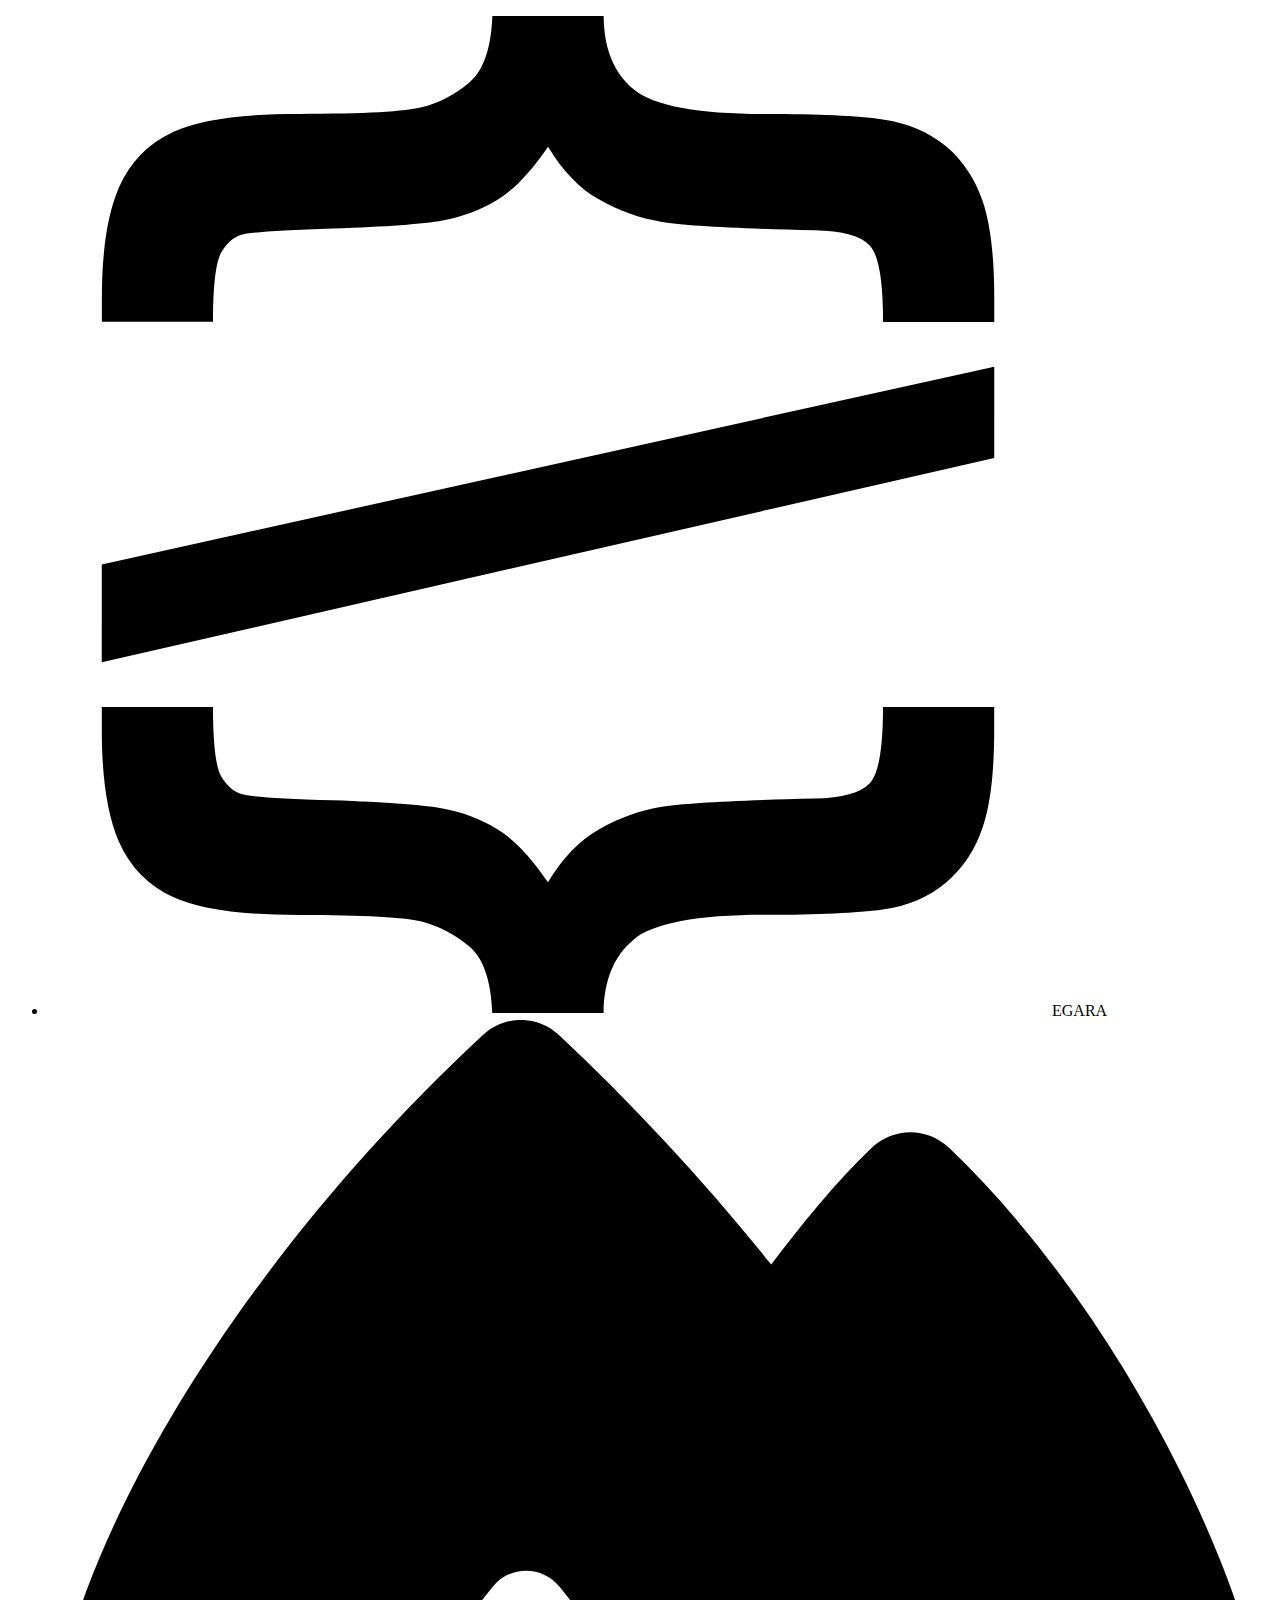
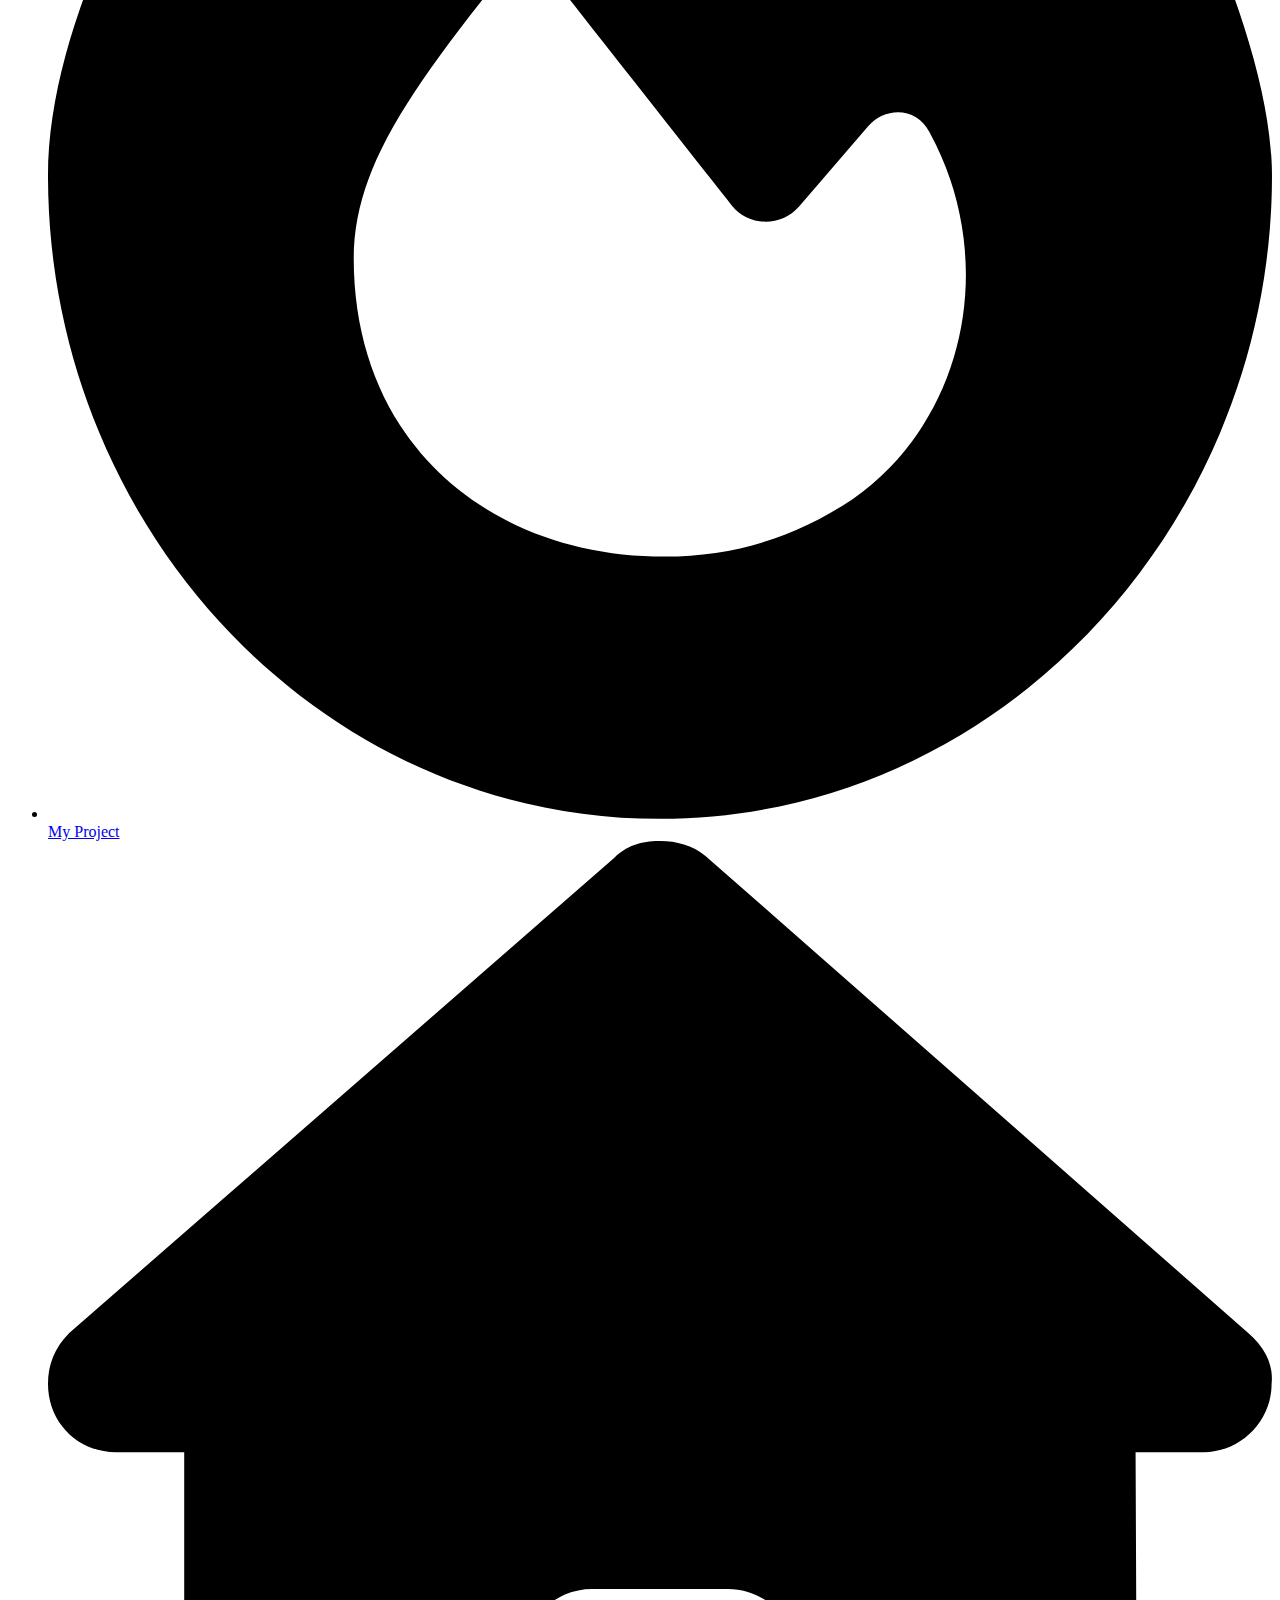
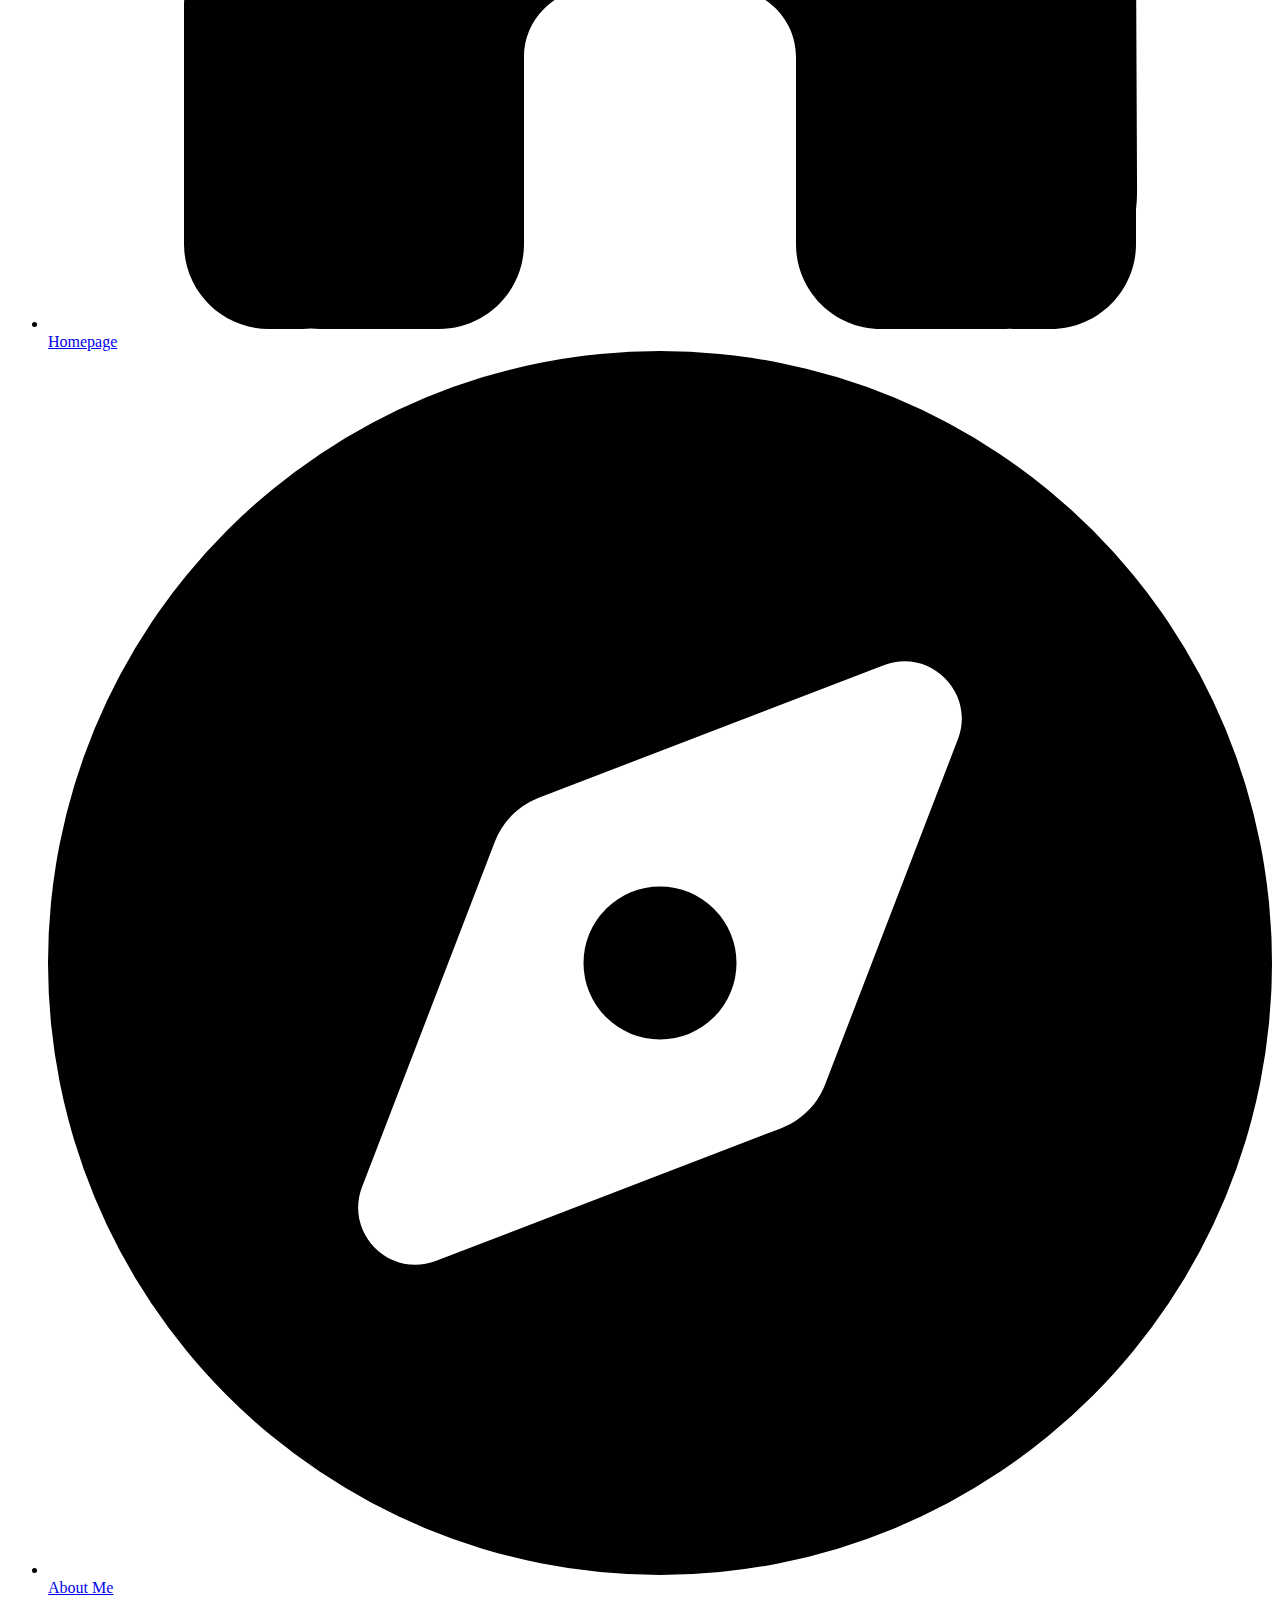
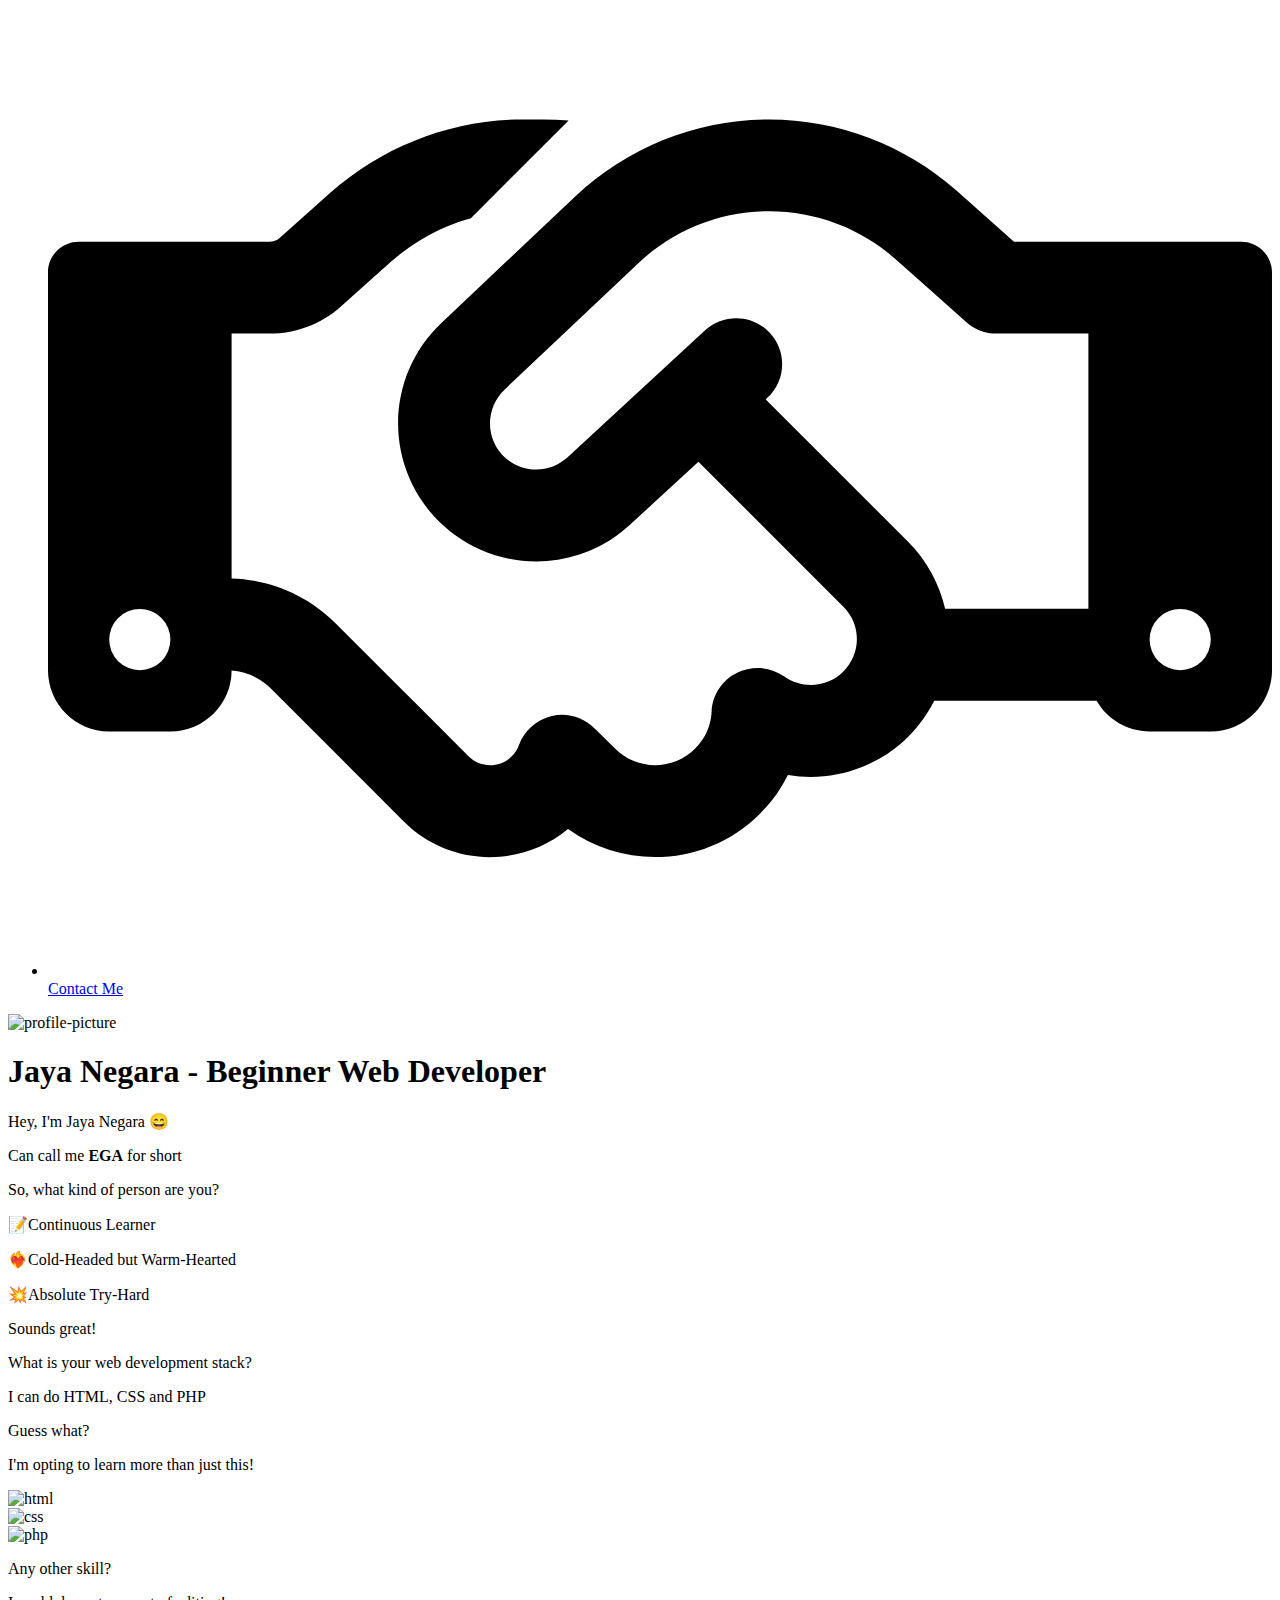
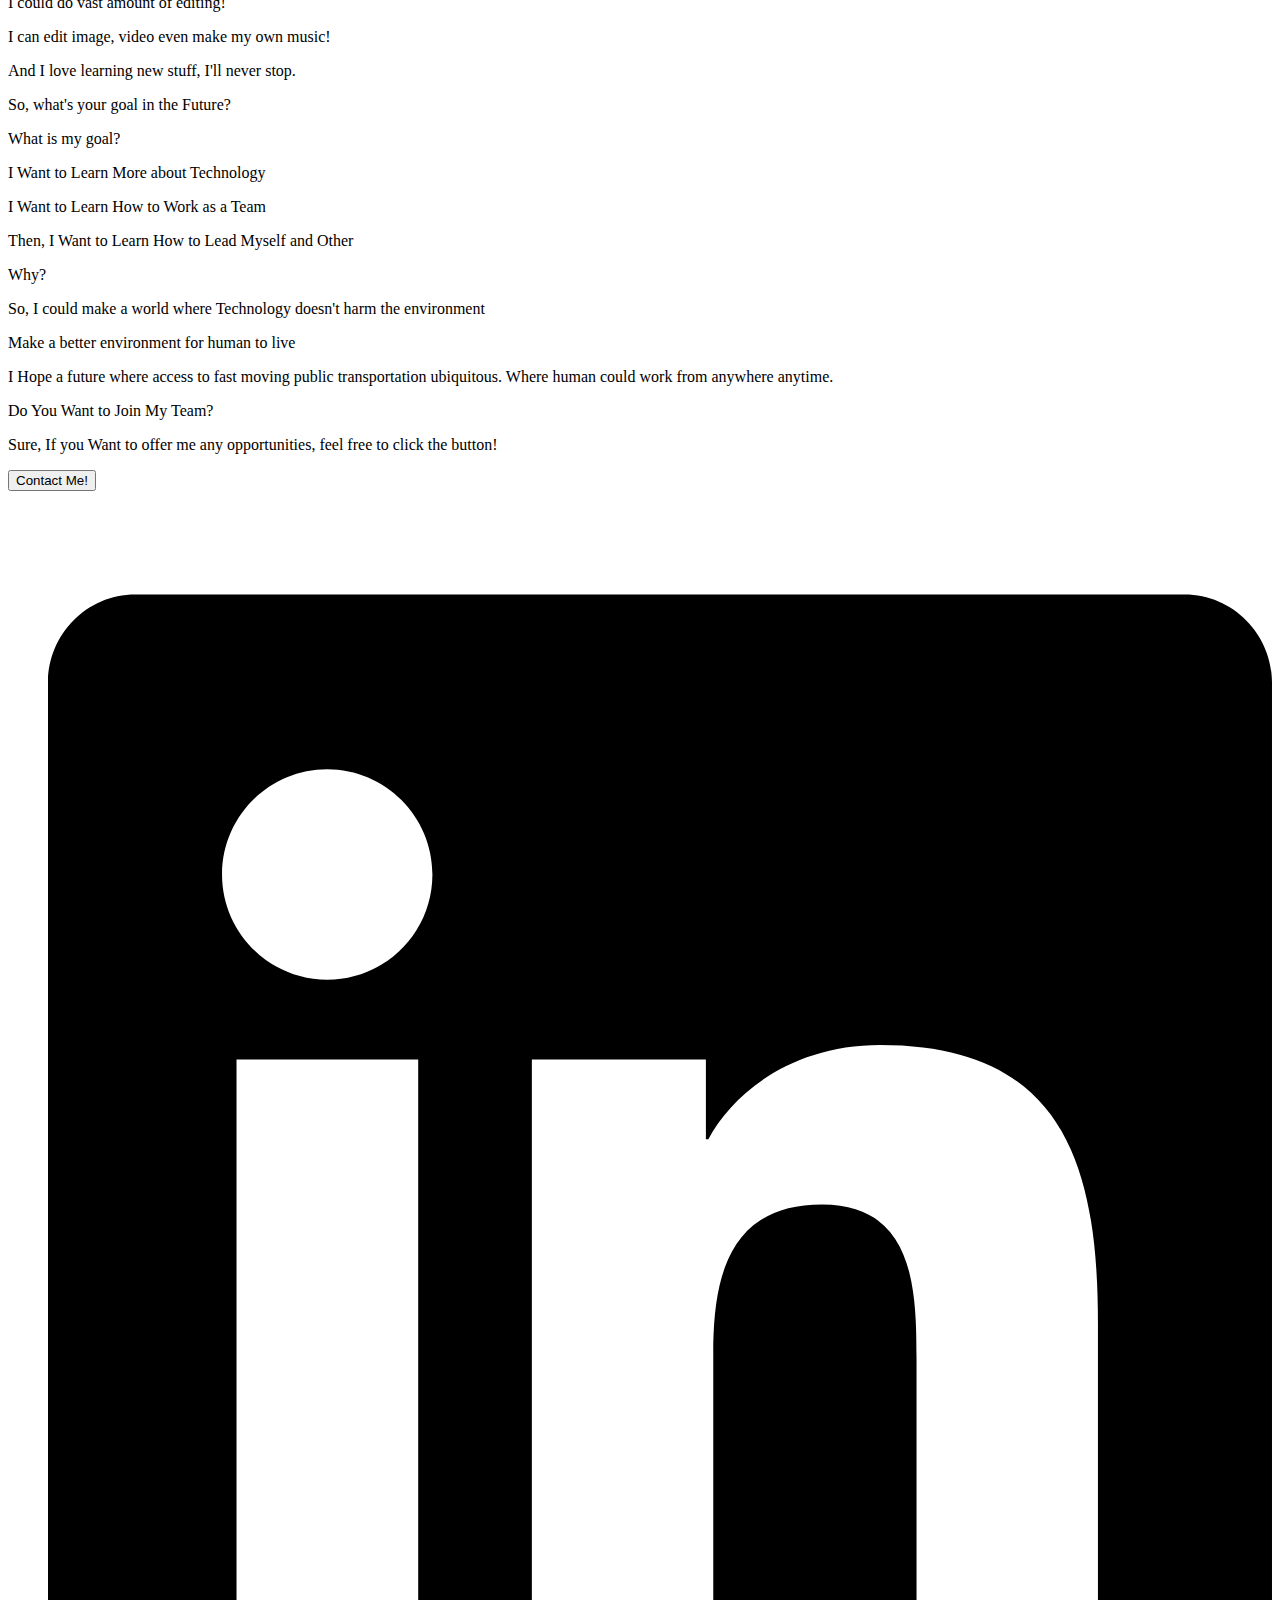
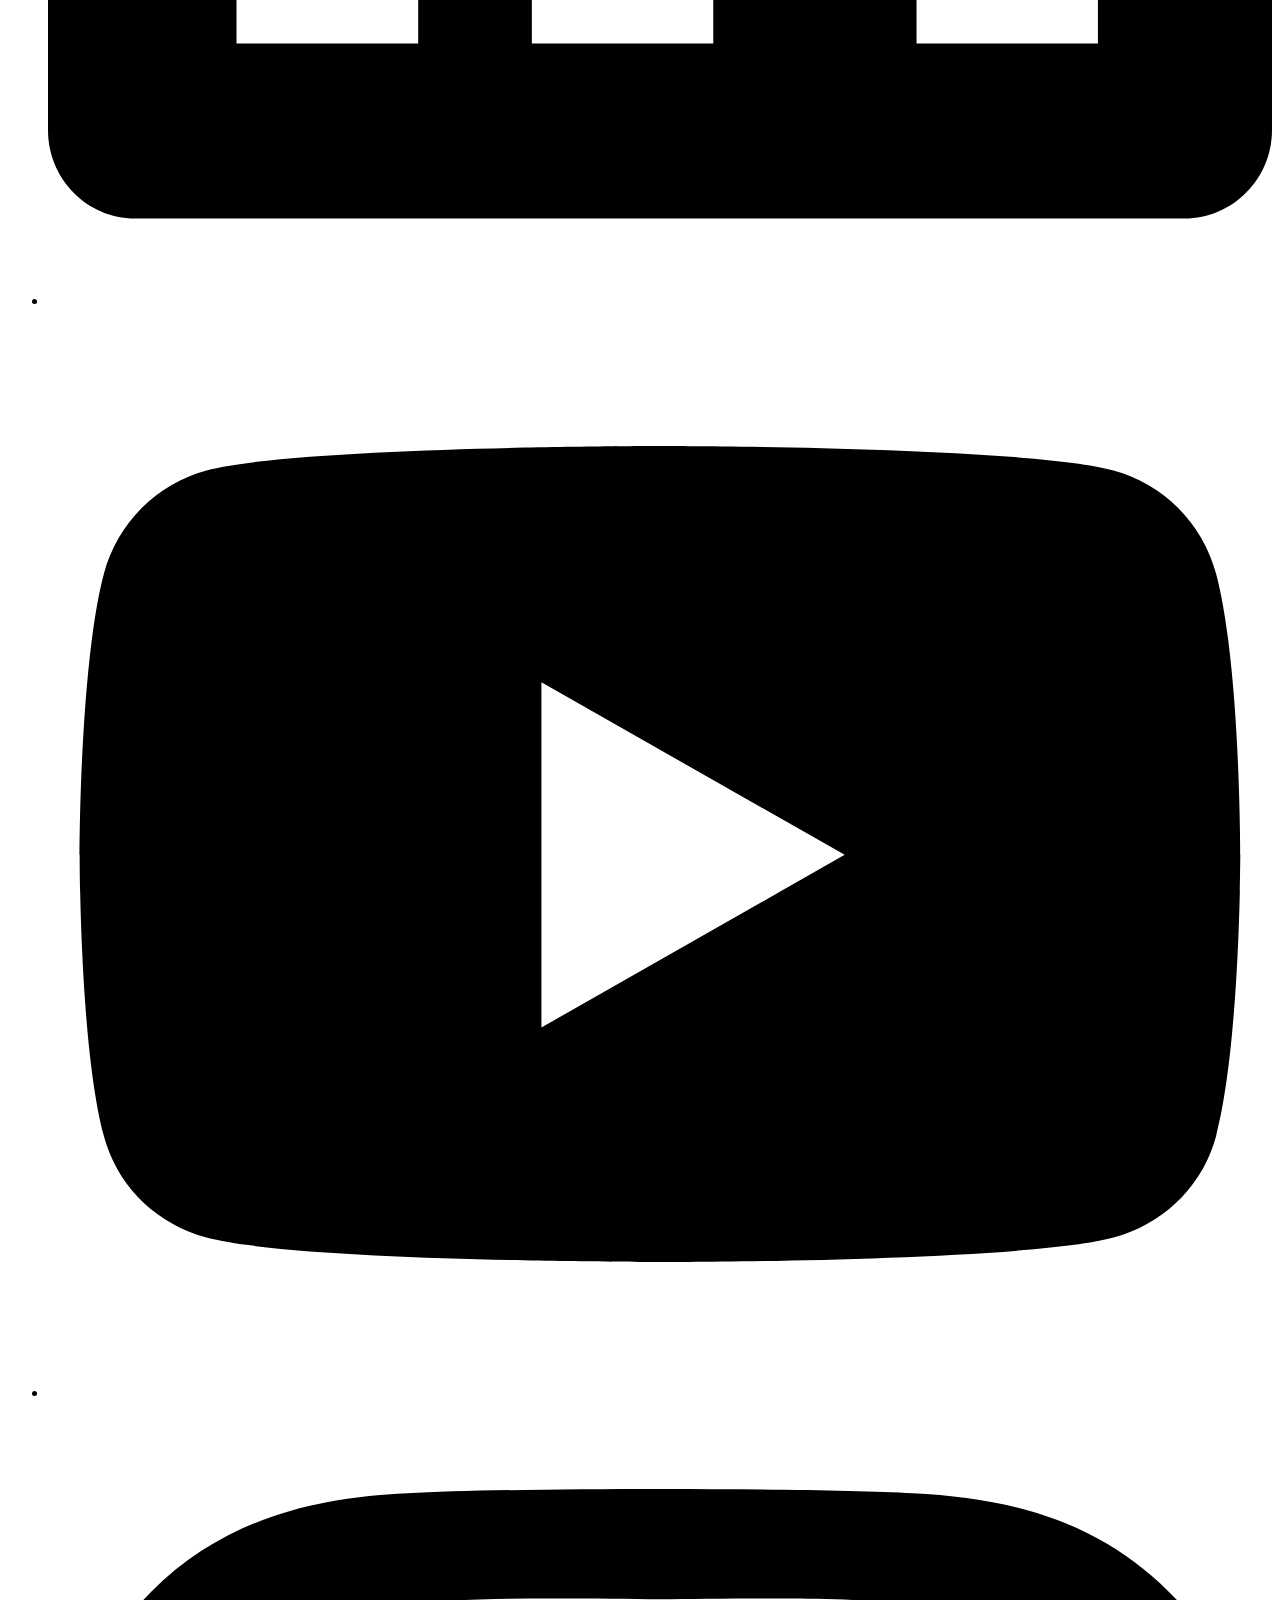
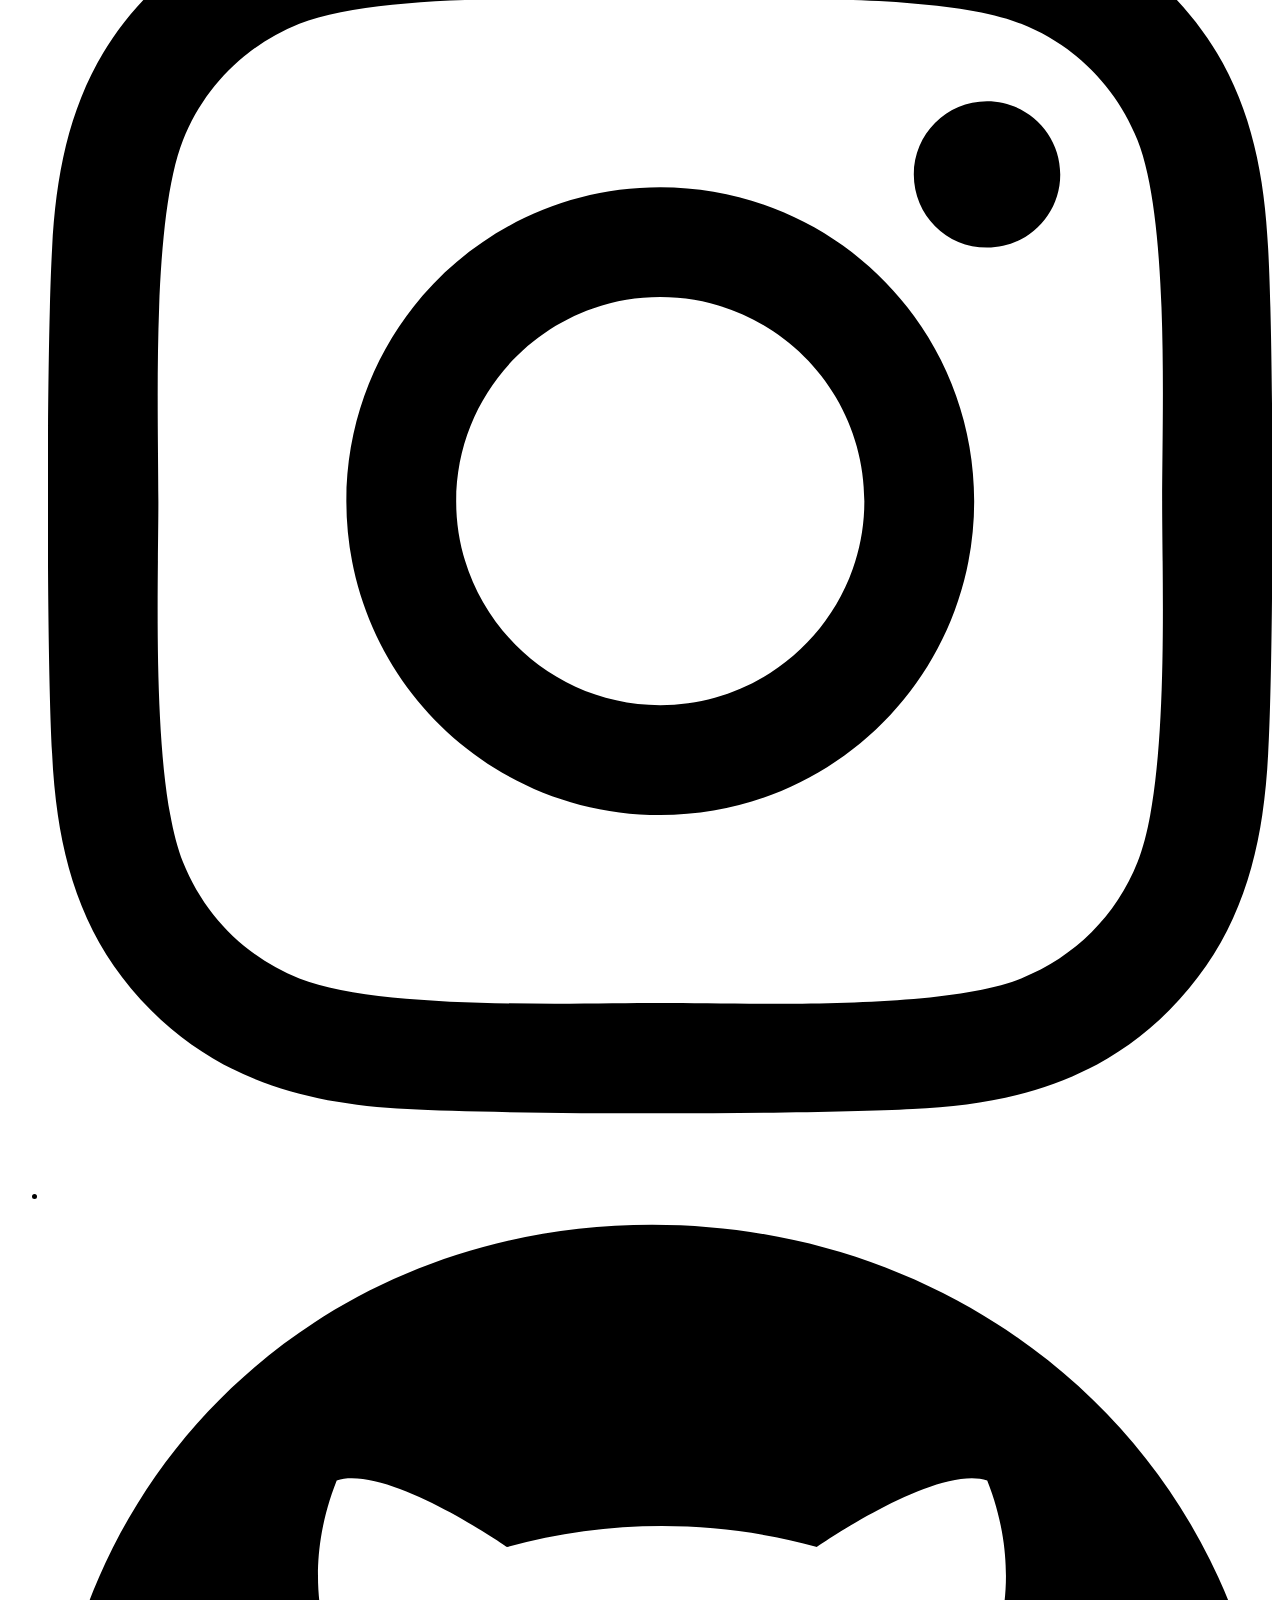
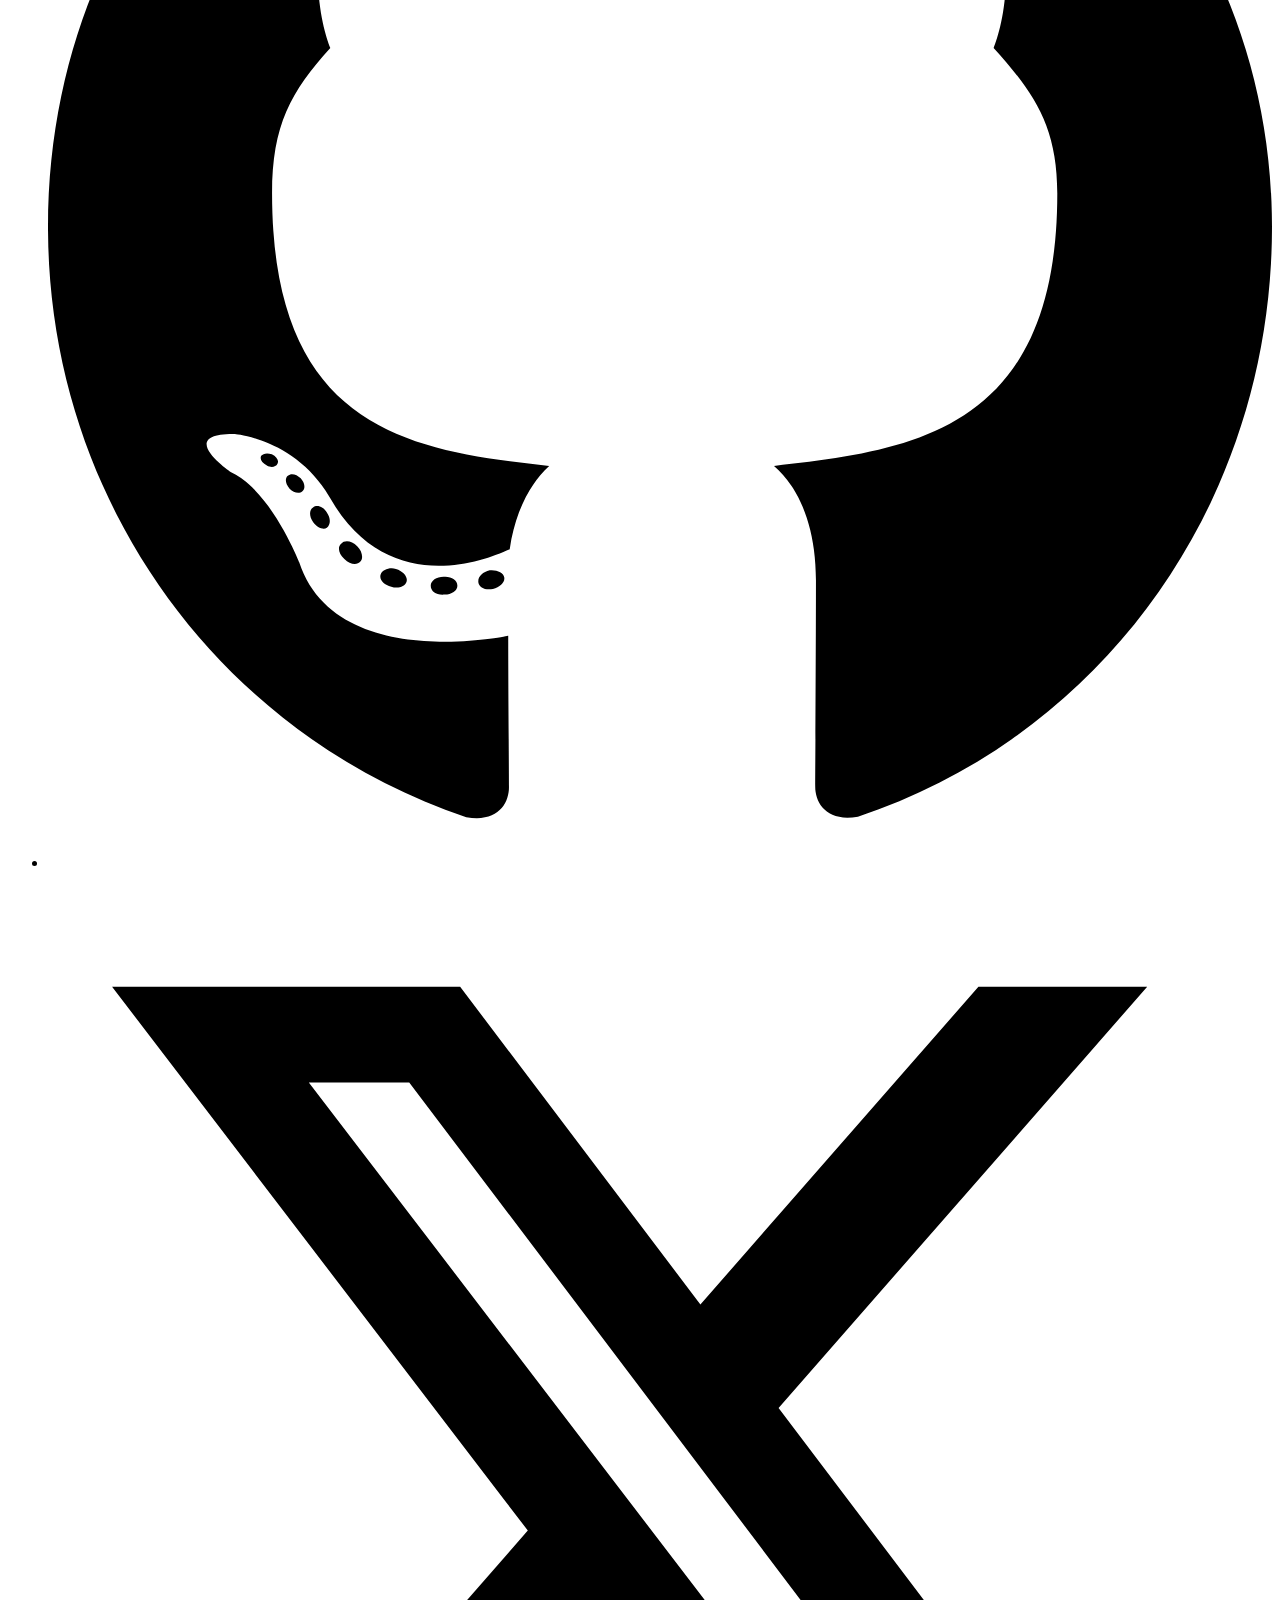
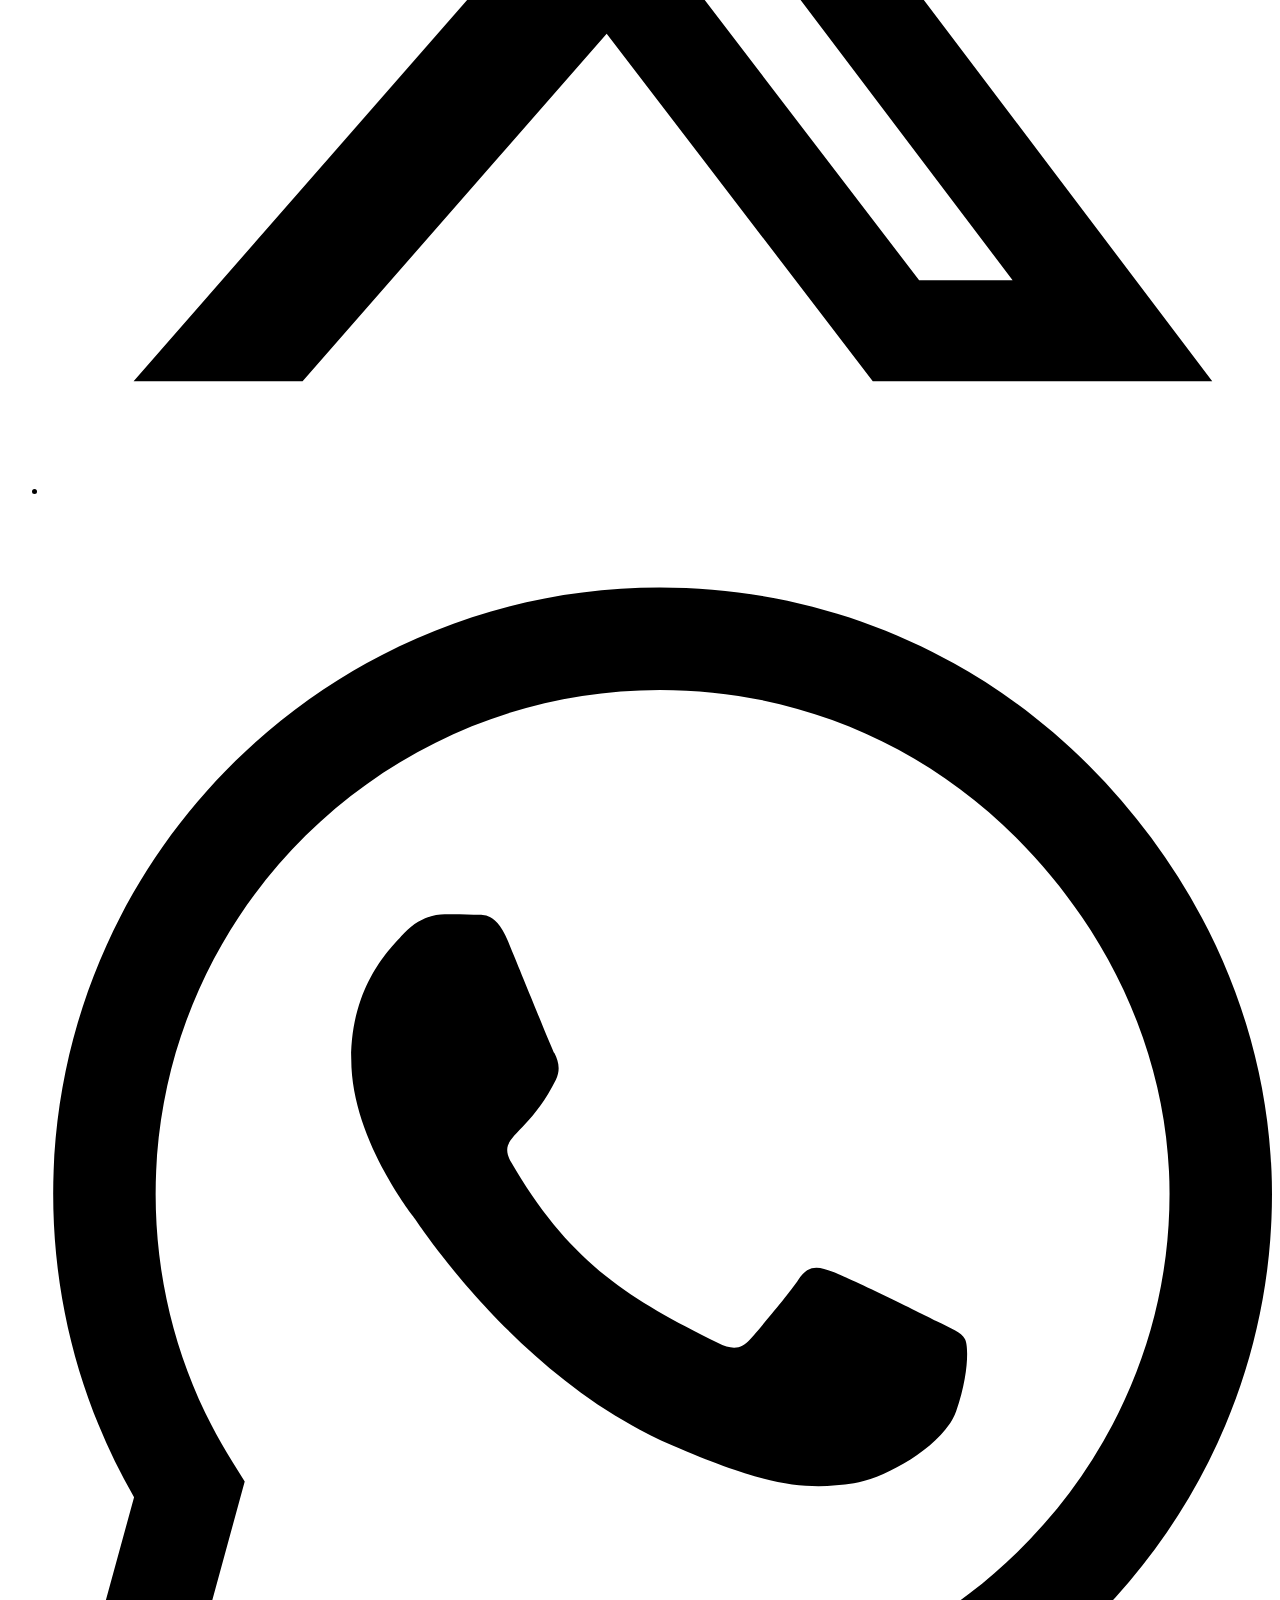
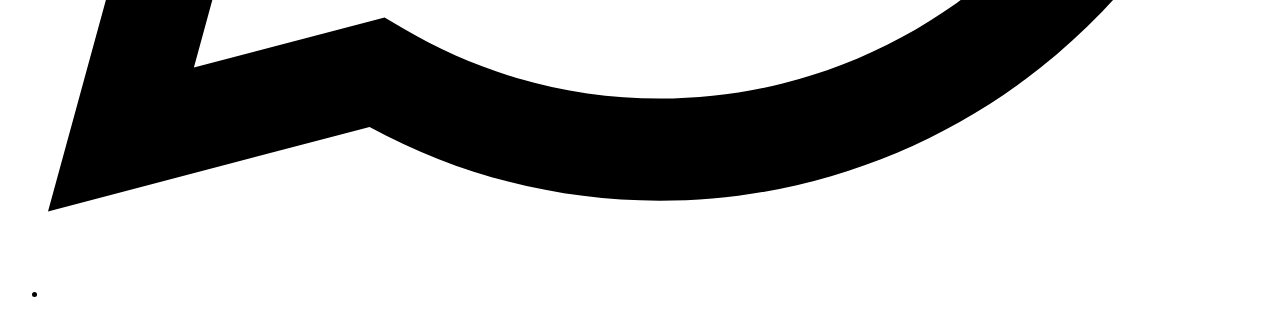
==== aboutme.html @ 403c96bb "Meta Tag add" ====
<!DOCTYPE html>
<html lang="en">
<head>
    <meta charset="UTF-8">
    <meta name="viewport" content="width=device-width, initial-scale=1.0">
    <title>About Me</title>
    <meta name="description" content="Welcome to the homepage of Jaya Negara, a young aspiring programmer with a passion for coding and technology. Learn about Jaya's vision for the future of tech, personal journey in software development, and commitment to innovation and creativity. Get inspired by Jaya's dedication to pushing the boundaries of what's possible in the digital world.">
    <link rel="stylesheet" href="style.css">
    <link rel="stylesheet" href="aboutme.css">
    <link rel="shortcut icon" href="img/favicon.svg" type="image/x-icon">
</head>
<body>
    <nav class="navbar">
        <ul class="navbar-nav">
            <li class = "logo navbar-item nav-link">
                    <svg
                    width="1000"
                    height="1000"
                    viewBox="0 0 264.58333 264.58333"
                    version="1.1"
                    id="svg1"
                    xml:space="preserve"
                    inkscape:version="1.3.2 (091e20e, 2023-11-25, custom)"
                    sodipodi:docname="drawingblack.svg"
                    xmlns:inkscape="http://www.inkscape.org/namespaces/inkscape"
                    xmlns:sodipodi="http://sodipodi.sourceforge.net/DTD/sodipodi-0.dtd"
                    xmlns="http://www.w3.org/2000/svg"
                    xmlns:svg="http://www.w3.org/2000/svg"><sodipodi:namedview
                        id="namedview1"
                        pagecolor="rgba(0,0,0,0)"
                        bordercolor="#000000"
                        borderopacity="0.25"
                        inkscape:showpageshadow="2"
                        inkscape:pageopacity="0.0"
                        inkscape:pagecheckerboard="0"
                        inkscape:deskcolor="#d1d1d1"
                        inkscape:document-units="mm"
                        inkscape:zoom="0.46929649"
                        inkscape:cx="-79.90684"
                        inkscape:cy="354.78637"
                        inkscape:window-width="1920"
                        inkscape:window-height="974"
                        inkscape:window-x="-11"
                        inkscape:window-y="-11"
                        inkscape:window-maximized="1"
                        inkscape:current-layer="layer1" /><defs
                        id="defs1" /><g
                        inkscape:label="Layer 1"
                        inkscape:groupmode="layer"
                        id="layer1"
                        style="display:inline"><path class="icon"
                        d="M 0,264.58333 H 264.58333 V 0 H 147.0184 v 0.04 c 0.0768,8.6089 2.72846,15.0704 8.01204,19.4211 5.24518,4.3136 16.85061,6.497 34.87238,6.497 13.94863,0 24.22741,0.482 30.93272,1.4077 6.66688,0.963 12.27653,3.3146 16.75322,7.1099 4.53428,3.7953 7.7438,8.72 9.76116,14.7 2.01743,6.0169 3.01515,14.4966 3.01515,25.47521 v 6.2942 h -29.41471 c 0,-11.0156 -1.17105,-17.77441 -3.55345,-20.23671 -2.38245,-2.4994 -7.20512,-3.8328 -14.50607,-3.9993 -20.9998,-0.481 -34.45001,-1.2033 -40.40608,-2.1846 -5.95601,-1.0182 -11.48937,-2.9431 -16.63843,-5.9423 -5.18752,-2.9436 -9.68236,-7.6282 -13.54424,-14.0155 -4.57267,6.739 -9.08932,11.4613 -13.48908,14.1273 -4.4382,2.666 -9.22159,4.4798 -14.40911,5.4055 -5.1875,0.926 -14.8711,1.6475 -28.99272,2.1473 -14.12157,0.444 -22.20956,1.0177 -24.22696,1.6657 -2.0558,0.611 -3.80377,2.1487 -5.28318,4.5555 -1.46019,2.4253 -2.23078,8.55291 -2.23078,18.45771 H 14.25553 v -6.2584 c 0,-12.64491 1.51917,-22.36441 4.47797,-29.23301 2.9781,-6.8685 7.87747,-11.8295 14.65964,-14.9028 6.8399,-3.0733 17.81021,-4.6107 32.93088,-4.6107 17.38776,0 28.31874,-0.61 32.81459,-1.8132 4.53422,-1.259 8.6284,-3.3871 12.35576,-6.5344 3.72728,-3.1103 5.74389,-8.9615 6.07054,-17.5704 H 0 Z m 14.2272,-93.58601 v -25.88381 l 236.12892,-52.3417 v 24.1585 z m 0.0104,18.1073 v -6.2585 h 29.41472 c 0,9.9049 0.76909,16.0325 2.22928,18.4578 1.47941,2.4067 3.22738,3.9447 5.28318,4.5555 2.0174,0.648 10.10689,1.2213 24.22846,1.6657 14.12162,0.5 23.80372,1.2216 28.99122,2.1472 5.18752,0.926 9.97239,2.7395 14.41061,5.4055 4.39976,2.666 8.91491,7.3884 13.48761,14.12741 3.86185,-6.38731 8.35816,-11.07191 13.54572,-14.01551 5.14905,-2.9992 10.68241,-4.9241 16.63842,-5.9423 5.95607,-0.981 19.40478,-1.7032 40.40461,-2.1846 7.30092,-0.166 12.12359,-1.4999 14.50604,-3.9993 2.3824,-2.4624 3.55345,-9.2211 3.55345,-20.2367 h 29.41471 v 6.2942 c 0,10.9786 -0.99772,19.4583 -3.01514,25.4752 -2.01737,5.98 -5.22689,10.90461 -9.76117,14.70001 -4.47666,3.7952 -10.08631,6.1471 -16.75322,7.1099 -6.7053,0.925 -16.98409,1.4077 -30.93272,1.4077 -18.02177,0 -29.62717,2.1833 -34.87238,6.497 -5.28358,4.3507 -7.9354,10.8121 -8.01204,19.421 v 0.04 h -29.45193 c -0.32665,-8.6089 -2.34474,-14.4602 -6.07201,-17.5705 -3.72739,-3.1473 -7.82007,-5.2754 -12.35432,-6.5344 -4.49582,-1.2034 -15.42828,-1.8132 -32.81606,-1.8132 -15.12067,0 -26.09098,-1.5374 -32.93087,-4.6107 -6.78218,-3.0733 -11.68155,-8.0342 -14.65965,-14.90281 -2.9588,-6.8686 -4.47647,-16.5881 -4.47647,-29.233 z"
                        style="display:none;fill-opacity:1;stroke-width:0.645589"
                        id="path14" /><g
                        id="g17"
                        style="display:inline"
                        transform="matrix(0,-2.8855962,2.8855799,0,-249.44651,686.02468)"><path class="icon"
                            d="m 172.20706,91.379953 c -4.38207,0 -7.75036,0.525952 -10.13065,1.551326 -2.3803,1.032062 -4.0995,2.729943 -5.16454,5.080311 -1.06505,2.37037 -1.59784,6.17214 -1.59784,11.41222 0,6.02575 -0.21132,9.8144 -0.62838,11.37243 -0.43629,1.57135 -1.17377,2.98967 -2.26446,4.2814 -1.07787,1.29169 -3.10563,1.99106 -6.08904,2.10426 v 10.20661 h 0.0129 c 2.98341,0.0266 5.22261,0.94555 6.73034,2.77658 1.4949,1.81773 2.25154,5.83959 2.25154,12.08505 0,4.83391 0.16708,8.39603 0.48783,10.71976 0.33366,2.31042 1.14869,4.25445 2.46393,5.80584 1.31527,1.57136 3.02191,2.68362 5.09426,3.38274 2.08515,0.69914 5.02379,1.0449 8.82841,1.0449 h 2.18126 v -10.19369 c -3.81746,0 -6.15969,-0.40583 -7.01301,-1.23145 -0.86616,-0.82564 -1.32826,-2.49694 -1.38596,-5.02708 -0.16684,-7.27751 -0.41701,-11.93817 -0.75706,-14.00225 -0.35287,-2.06406 -1.01993,-3.98165 -2.05931,-5.76606 -1.02012,-1.79775 -2.64355,-3.35595 -4.85707,-4.69428 2.33541,-1.58467 3.97194,-3.1494 4.89583,-4.67414 0.9239,-1.53807 1.55247,-3.19627 1.87327,-4.99401 0.32078,-1.79773 0.57093,-5.15307 0.74414,-10.04693 0.15398,-4.89384 0.35269,-7.69726 0.57723,-8.39639 0.21169,-0.71244 0.74466,-1.3182 1.57871,-1.83089 0.84049,-0.50603 2.964,-0.77256 6.39651,-0.77256 V 91.379953 Z"
                            style="stroke-width:0.653597"
                            id="path17" /><path class="icon"
                            d="M 178.48213,91.376335 197.21897,173.207 h 8.3721 L 187.45212,91.376335 Z"
                            style="stroke-width:0.264583"
                            id="path16" /><path class="icon"
                            d="m 237.74104,127.1881 c -2.9834,-0.1132 -5.01116,-0.81206 -6.08903,-2.10375 -1.09069,-1.29172 -1.82817,-2.71056 -2.26446,-4.2819 -0.41706,-1.55804 -0.62839,-5.34618 -0.62839,-11.37192 0,-5.24008 -0.53278,-9.04185 -1.59783,-11.412224 -1.06504,-2.350367 -2.78425,-4.048248 -5.16454,-5.08031 -2.38029,-1.025375 -5.74859,-1.551843 -10.13065,-1.551843 h -2.16886 v 10.193697 c 3.4325,0 5.55602,0.26705 6.39651,0.77308 0.83405,0.51269 1.36702,1.11845 1.57871,1.83089 0.22454,0.69913 0.42325,3.50203 0.57723,8.39587 0.17321,4.89386 0.42336,8.24972 0.74414,10.04745 0.3208,1.79774 0.94937,3.45543 1.87327,4.99349 0.92389,1.52474 2.56042,3.08999 4.89582,4.67465 -2.21351,1.33834 -3.83695,2.89603 -4.85706,4.69377 -1.03938,1.78441 -1.70644,3.702 -2.05931,5.76606 -0.34005,2.06408 -0.59022,6.72526 -0.75706,14.00276 -0.0577,2.53015 -0.5198,4.20145 -1.38596,5.02709 -0.85332,0.82562 -3.19555,1.23145 -7.01301,1.23145 v 10.19369 h 2.18126 c 3.80462,0 6.74326,-0.34576 8.8284,-1.0449 2.07236,-0.69912 3.779,-1.81138 5.09427,-3.38274 1.31524,-1.5514 2.13027,-3.49543 2.46393,-5.80584 0.32075,-2.32373 0.48782,-5.88585 0.48782,-10.71976 0,-6.24546 0.75665,-10.26733 2.25155,-12.08505 1.50772,-1.83103 3.74693,-2.75002 6.73033,-2.77658 h 0.0129 z"
                            style="stroke-width:0.653597"
                            id="path15" /></g></g>
                    </svg>
                    <span class="link-text">EGARA</span>
            </li>

            <li class="fire navbar-item">
                <a href="github.com/jayanegaras" class="nav-link">
                    <svg xmlns="http://www.w3.org/2000/svg" viewBox="0 0 448 512"><!--!Font Awesome Free 6.5.2 by @fontawesome - https://fontawesome.com License - https://fontawesome.com/license/free Copyright 2024 Fonticons, Inc.--><path class = "icon" d="M159.3 5.4c7.8-7.3 19.9-7.2 27.7 .1c27.6 25.9 53.5 53.8 77.7 84c11-14.4 23.5-30.1 37-42.9c7.9-7.4 20.1-7.4 28 .1c34.6 33 63.9 76.6 84.5 118c20.3 40.8 33.8 82.5 33.8 111.9C448 404.2 348.2 512 224 512C98.4 512 0 404.1 0 276.5c0-38.4 17.8-85.3 45.4-131.7C73.3 97.7 112.7 48.6 159.3 5.4zM225.7 416c25.3 0 47.7-7 68.8-21c42.1-29.4 53.4-88.2 28.1-134.4c-4.5-9-16-9.6-22.5-2l-25.2 29.3c-6.6 7.6-18.5 7.4-24.7-.5c-16.5-21-46-58.5-62.8-79.8c-6.3-8-18.3-8.1-24.7-.1c-33.8 42.5-50.8 69.3-50.8 99.4C112 375.4 162.6 416 225.7 416z"/></svg>
                    <span class="link-text">My Project</span>
                </a>
            </li>
            <li class="home navbar-item">
                <a href="index.html" class="nav-link">
                    <svg xmlns="http://www.w3.org/2000/svg" viewBox="0 0 576 512"><!--!Font Awesome Free 6.5.2 by @fontawesome - https://fontawesome.com License - https://fontawesome.com/license/free Copyright 2024 Fonticons, Inc.--><path class = "icon" d="M575.8 255.5c0 18-15 32.1-32 32.1h-32l.7 160.2c0 2.7-.2 5.4-.5 8.1V472c0 22.1-17.9 40-40 40H456c-1.1 0-2.2 0-3.3-.1c-1.4 .1-2.8 .1-4.2 .1H416 392c-22.1 0-40-17.9-40-40V448 384c0-17.7-14.3-32-32-32H256c-17.7 0-32 14.3-32 32v64 24c0 22.1-17.9 40-40 40H160 128.1c-1.5 0-3-.1-4.5-.2c-1.2 .1-2.4 .2-3.6 .2H104c-22.1 0-40-17.9-40-40V360c0-.9 0-1.9 .1-2.8V287.6H32c-18 0-32-14-32-32.1c0-9 3-17 10-24L266.4 8c7-7 15-8 22-8s15 2 21 7L564.8 231.5c8 7 12 15 11 24z"/></svg>
                <span class="link-text">Homepage</span>
                </a>
            </li>
            <li class="compass navbar-item">
                <a href="aboutme.html" class="nav-link">
                    <svg xmlns="http://www.w3.org/2000/svg" viewBox="0 0 512 512"><!--!Font Awesome Free 6.5.2 by @fontawesome - https://fontawesome.com License - https://fontawesome.com/license/free Copyright 2024 Fonticons, Inc.--><path class = "icon" d="M256 512A256 256 0 1 0 256 0a256 256 0 1 0 0 512zm50.7-186.9L162.4 380.6c-19.4 7.5-38.5-11.6-31-31l55.5-144.3c3.3-8.5 9.9-15.1 18.4-18.4l144.3-55.5c19.4-7.5 38.5 11.6 31 31L325.1 306.7c-3.2 8.5-9.9 15.1-18.4 18.4zM288 256a32 32 0 1 0 -64 0 32 32 0 1 0 64 0z"/></svg>
                <span class="link-text">About Me</span>
                </a>

            </li>
            <li class="hand navbar-item" >
                <a href="https://wa.me/6285858925010?text=Halo,%20saya%20habis%20melihat%20websitemu%20nih!" class="nav-link">
                    <svg xmlns="http://www.w3.org/2000/svg" viewBox="0 0 640 512"><!--!Font Awesome Free 6.5.2 by @fontawesome - https://fontawesome.com License - https://fontawesome.com/license/free Copyright 2024 Fonticons, Inc.--><path class = "icon" d="M272.2 64.6l-51.1 51.1c-15.3 4.2-29.5 11.9-41.5 22.5L153 161.9C142.8 171 129.5 176 115.8 176H96V304c20.4 .6 39.8 8.9 54.3 23.4l35.6 35.6 7 7 0 0L219.9 397c6.2 6.2 16.4 6.2 22.6 0c1.7-1.7 3-3.7 3.7-5.8c2.8-7.7 9.3-13.5 17.3-15.3s16.4 .6 22.2 6.5L296.5 393c11.6 11.6 30.4 11.6 41.9 0c5.4-5.4 8.3-12.3 8.6-19.4c.4-8.8 5.6-16.6 13.6-20.4s17.3-3 24.4 2.1c9.4 6.7 22.5 5.8 30.9-2.6c9.4-9.4 9.4-24.6 0-33.9L340.1 243l-35.8 33c-27.3 25.2-69.2 25.6-97 .9c-31.7-28.2-32.4-77.4-1.6-106.5l70.1-66.2C303.2 78.4 339.4 64 377.1 64c36.1 0 71 13.3 97.9 37.2L505.1 128H544h40 40c8.8 0 16 7.2 16 16V352c0 17.7-14.3 32-32 32H576c-11.8 0-22.2-6.4-27.7-16H463.4c-3.4 6.7-7.9 13.1-13.5 18.7c-17.1 17.1-40.8 23.8-63 20.1c-3.6 7.3-8.5 14.1-14.6 20.2c-27.3 27.3-70 30-100.4 8.1c-25.1 20.8-62.5 19.5-86-4.1L159 404l-7-7-35.6-35.6c-5.5-5.5-12.7-8.7-20.4-9.3C96 369.7 81.6 384 64 384H32c-17.7 0-32-14.3-32-32V144c0-8.8 7.2-16 16-16H56 96h19.8c2 0 3.9-.7 5.3-2l26.5-23.6C175.5 77.7 211.4 64 248.7 64H259c4.4 0 8.9 .2 13.2 .6zM544 320V176H496c-5.9 0-11.6-2.2-15.9-6.1l-36.9-32.8c-18.2-16.2-41.7-25.1-66.1-25.1c-25.4 0-49.8 9.7-68.3 27.1l-70.1 66.2c-10.3 9.8-10.1 26.3 .5 35.7c9.3 8.3 23.4 8.1 32.5-.3l71.9-66.4c9.7-9 24.9-8.4 33.9 1.4s8.4 24.9-1.4 33.9l-.8 .8 74.4 74.4c10 10 16.5 22.3 19.4 35.1H544zM64 336a16 16 0 1 0 -32 0 16 16 0 1 0 32 0zm528 16a16 16 0 1 0 0-32 16 16 0 1 0 0 32z"/></svg>
                <span class="link-text">Contact Me</span>
                </a>
            </li>
        </ul>
    </nav>

    <main>
        <div class = "header">
            <div class = "head-contain">
                <img src="img/aboutme.webp" alt="profile-picture">
                <h1>Jaya Negara - Beginner Web Developer</h1>
            </div>
        </div>

        <div class="placeholder"></div>
            <div class="chat-contain">
                <div class="chats-l">
                    <div class="chat">
                        <div class="bubble">
                            <p>Hey, I'm Jaya Negara 😄</p>
                        </div>
                        <div class="bubble">
                            <p>Can call me <strong>EGA</strong> for short</p>
                        </div>
                    </div>
                </div>

                <div class = "chats-r">
                    <div class = "chat">
                        <div class="bubble">
                            <p>So, what kind of person are you?</p>
                        </div>
                    </div>
                </div>

                <div class = "chats-l">
                    <div class = "chat">
                        <div class="bubble">
                            <p>📝Continuous Learner</p>
                        </div>
                        <div class="bubble">
                            <p>❤️‍🔥Cold-Headed but Warm-Hearted </p>
                        </div>
                        <div class="bubble">
                            <p>💥Absolute Try-Hard</p>
                        </div>
                    </div>
                </div>

                <div class="chats-r">
                    <div class="chat">
                        <div class="bubble">
                            <p>Sounds great!</p>
                        </div>
                        <div class="bubble">
                            <p>What is your web development stack?</p>
                        </div>
                    </div>
                </div>

                <div class="chats-l">
                    <div class="chat">
                        <div class="bubble">
                            <p>I can do HTML, CSS and PHP</p>
                        </div>
                        <div class="bubble">
                            <p>Guess what?</p>
                        </div>
                        <div class="bubble">
                            <p>I'm opting to learn more than just this!</p>
                        </div>
                        <div class="bubble">
                            <img src="img/html.webp" alt="html">
                        </div>
                        <div class="bubble">
                            <img src="img/css.webp" alt="css">
                        </div>
                        <div class="bubble">
                            <img src="img/php.webp" alt="php">
                        </div>
                    </div>
                </div>

                <div class="chats-r">
                    <div class="chat">
                        <div class="bubble">
                            <p>Any other skill?</p>
                        </div>
                    </div>
                </div>

                
                <div class="chats-l">
                    <div class="chat">
                        <div class="bubble">
                            <p>I could do vast amount of editing!</p>
                        </div>
                        <div class="bubble">
                            <p>I can edit image, video even make my own music!</p>
                        </div>
                        <div class="bubble">
                            <p>And I love learning new stuff, I'll never stop.</p>
                        </div>
                    </div>
                </div>

                
                <div class="chats-r">
                    <div class="chat">
                        <div class="bubble">
                            <p>So, what's your goal in the Future?</p>
                        </div>
                    </div>
                </div>

                
                <div class="chats-l">
                    <div class="chat">
                        <div class="bubble">
                           <p>What is my goal?</p>
                        </div>
                        <div class="bubble">
                           <p>I Want to Learn More about Technology</p>
                        </div>
                        <div class="bubble">
                           <p>I Want to Learn How to Work as a Team</p>
                        </div>
                        <div class="bubble">
                           <p>Then, I Want to Learn How to Lead Myself and Other</p>
                        </div>
                    </div>
                </div>

                <div class="chats-r">
                    <div class="chat">
                        <div class="bubble">
                            <p>Why?</p>
                        </div>
                    </div>
                </div>

                <div class="chats-l">
                    <div class="chat">
                        <div class="bubble">
                            <p>So, I could make a world where Technology doesn't harm the environment</p>
                        </div>
                        <div class="bubble">
                            <p>Make a better environment for human to live</p>
                        </div>
                        <div class="bubble">
                            <p>I Hope a future where access to fast moving public transportation ubiquitous. Where human could work from anywhere anytime.</p>
                        </div>
                    </div>
                </div>

                <div class="chats-r">
                    <div class="chat">
                        <div class="bubble">
                            <p>Do You Want to Join My Team?</p>
                        </div>
                    </div>
                </div>

                <div class="chats-l">
                    <div class="chat">
                        <div class="bubble">
                            <p>Sure, If you Want to offer me any opportunities, feel free to click the button!</p>
                        </div>
                    </div>
                </div>

                    
            </div>
            <div class="main-button">
             <a href="https://wa.me/6285858925010?text=Halo,%20saya%20habis%20melihat%20websitemu%20nih!" class = "button-container"><button class="button">Contact Me!</button></a>
            </div>
    </main>

    <footer>
        <ul class="foot-contain">
            <li class="foot-item">
                <a class="foot-link" href="https://www.linkedin.com/in/jayanegara/">
                    <svg xmlns="http://www.w3.org/2000/svg" viewBox="0 0 448 512"><!--!Font Awesome Free 6.5.2 by @fontawesome - https://fontawesome.com License - https://fontawesome.com/license/free Copyright 2024 Fonticons, Inc.--><path class="icon" d="M416 32H31.9C14.3 32 0 46.5 0 64.3v383.4C0 465.5 14.3 480 31.9 480H416c17.6 0 32-14.5 32-32.3V64.3c0-17.8-14.4-32.3-32-32.3zM135.4 416H69V202.2h66.5V416zm-33.2-243c-21.3 0-38.5-17.3-38.5-38.5S80.9 96 102.2 96c21.2 0 38.5 17.3 38.5 38.5 0 21.3-17.2 38.5-38.5 38.5zm282.1 243h-66.4V312c0-24.8-.5-56.7-34.5-56.7-34.6 0-39.9 27-39.9 54.9V416h-66.4V202.2h63.7v29.2h.9c8.9-16.8 30.6-34.5 62.9-34.5 67.2 0 79.7 44.3 79.7 101.9V416z"/></svg>
                </a>
            </li>
            <li class="foot-item">
                <a class="foot-link" href="https://www.youtube.com/channel/UCNYg1belO0gvEal_GW5D3YA">
                    <svg xmlns="http://www.w3.org/2000/svg" viewBox="0 0 576 512"><!--!Font Awesome Free 6.5.2 by @fontawesome - https://fontawesome.com License - https://fontawesome.com/license/free Copyright 2024 Fonticons, Inc.--><path class="icon" d="M549.7 124.1c-6.3-23.7-24.8-42.3-48.3-48.6C458.8 64 288 64 288 64S117.2 64 74.6 75.5c-23.5 6.3-42 24.9-48.3 48.6-11.4 42.9-11.4 132.3-11.4 132.3s0 89.4 11.4 132.3c6.3 23.7 24.8 41.5 48.3 47.8C117.2 448 288 448 288 448s170.8 0 213.4-11.5c23.5-6.3 42-24.2 48.3-47.8 11.4-42.9 11.4-132.3 11.4-132.3s0-89.4-11.4-132.3zm-317.5 213.5V175.2l142.7 81.2-142.7 81.2z"/></svg>
                </a>
            </li>
            <li class="foot-item">
                <a class="foot-link" href="https://www.instagram.com/jayanegaras/">
                    <svg xmlns="http://www.w3.org/2000/svg" viewBox="0 0 448 512"><!--!Font Awesome Free 6.5.2 by @fontawesome - https://fontawesome.com License - https://fontawesome.com/license/free Copyright 2024 Fonticons, Inc.--><path class="icon" d="M224.1 141c-63.6 0-114.9 51.3-114.9 114.9s51.3 114.9 114.9 114.9S339 319.5 339 255.9 287.7 141 224.1 141zm0 189.6c-41.1 0-74.7-33.5-74.7-74.7s33.5-74.7 74.7-74.7 74.7 33.5 74.7 74.7-33.6 74.7-74.7 74.7zm146.4-194.3c0 14.9-12 26.8-26.8 26.8-14.9 0-26.8-12-26.8-26.8s12-26.8 26.8-26.8 26.8 12 26.8 26.8zm76.1 27.2c-1.7-35.9-9.9-67.7-36.2-93.9-26.2-26.2-58-34.4-93.9-36.2-37-2.1-147.9-2.1-184.9 0-35.8 1.7-67.6 9.9-93.9 36.1s-34.4 58-36.2 93.9c-2.1 37-2.1 147.9 0 184.9 1.7 35.9 9.9 67.7 36.2 93.9s58 34.4 93.9 36.2c37 2.1 147.9 2.1 184.9 0 35.9-1.7 67.7-9.9 93.9-36.2 26.2-26.2 34.4-58 36.2-93.9 2.1-37 2.1-147.8 0-184.8zM398.8 388c-7.8 19.6-22.9 34.7-42.6 42.6-29.5 11.7-99.5 9-132.1 9s-102.7 2.6-132.1-9c-19.6-7.8-34.7-22.9-42.6-42.6-11.7-29.5-9-99.5-9-132.1s-2.6-102.7 9-132.1c7.8-19.6 22.9-34.7 42.6-42.6 29.5-11.7 99.5-9 132.1-9s102.7-2.6 132.1 9c19.6 7.8 34.7 22.9 42.6 42.6 11.7 29.5 9 99.5 9 132.1s2.7 102.7-9 132.1z"/></svg>
                </a>
            </li>
            <li class="foot-item">
                <a class="foot-link" href="https://github.com/jayanegaras">
                    <svg xmlns="http://www.w3.org/2000/svg" viewBox="0 0 496 512"><!--!Font Awesome Free 6.5.2 by @fontawesome - https://fontawesome.com License - https://fontawesome.com/license/free Copyright 2024 Fonticons, Inc.--><path class="icon" d="M165.9 397.4c0 2-2.3 3.6-5.2 3.6-3.3 .3-5.6-1.3-5.6-3.6 0-2 2.3-3.6 5.2-3.6 3-.3 5.6 1.3 5.6 3.6zm-31.1-4.5c-.7 2 1.3 4.3 4.3 4.9 2.6 1 5.6 0 6.2-2s-1.3-4.3-4.3-5.2c-2.6-.7-5.5 .3-6.2 2.3zm44.2-1.7c-2.9 .7-4.9 2.6-4.6 4.9 .3 2 2.9 3.3 5.9 2.6 2.9-.7 4.9-2.6 4.6-4.6-.3-1.9-3-3.2-5.9-2.9zM244.8 8C106.1 8 0 113.3 0 252c0 110.9 69.8 205.8 169.5 239.2 12.8 2.3 17.3-5.6 17.3-12.1 0-6.2-.3-40.4-.3-61.4 0 0-70 15-84.7-29.8 0 0-11.4-29.1-27.8-36.6 0 0-22.9-15.7 1.6-15.4 0 0 24.9 2 38.6 25.8 21.9 38.6 58.6 27.5 72.9 20.9 2.3-16 8.8-27.1 16-33.7-55.9-6.2-112.3-14.3-112.3-110.5 0-27.5 7.6-41.3 23.6-58.9-2.6-6.5-11.1-33.3 2.6-67.9 20.9-6.5 69 27 69 27 20-5.6 41.5-8.5 62.8-8.5s42.8 2.9 62.8 8.5c0 0 48.1-33.6 69-27 13.7 34.7 5.2 61.4 2.6 67.9 16 17.7 25.8 31.5 25.8 58.9 0 96.5-58.9 104.2-114.8 110.5 9.2 7.9 17 22.9 17 46.4 0 33.7-.3 75.4-.3 83.6 0 6.5 4.6 14.4 17.3 12.1C428.2 457.8 496 362.9 496 252 496 113.3 383.5 8 244.8 8zM97.2 352.9c-1.3 1-1 3.3 .7 5.2 1.6 1.6 3.9 2.3 5.2 1 1.3-1 1-3.3-.7-5.2-1.6-1.6-3.9-2.3-5.2-1zm-10.8-8.1c-.7 1.3 .3 2.9 2.3 3.9 1.6 1 3.6 .7 4.3-.7 .7-1.3-.3-2.9-2.3-3.9-2-.6-3.6-.3-4.3 .7zm32.4 35.6c-1.6 1.3-1 4.3 1.3 6.2 2.3 2.3 5.2 2.6 6.5 1 1.3-1.3 .7-4.3-1.3-6.2-2.2-2.3-5.2-2.6-6.5-1zm-11.4-14.7c-1.6 1-1.6 3.6 0 5.9 1.6 2.3 4.3 3.3 5.6 2.3 1.6-1.3 1.6-3.9 0-6.2-1.4-2.3-4-3.3-5.6-2z"/></svg>
                </a>
            </li>
            <li class="foot-item">
                <a class="foot-link" href="https://x.com/jayanegarawr">
                    <svg xmlns="http://www.w3.org/2000/svg" viewBox="0 0 512 512"><!--!Font Awesome Free 6.5.2 by @fontawesome - https://fontawesome.com License - https://fontawesome.com/license/free Copyright 2024 Fonticons, Inc.--><path class="icon" d="M389.2 48h70.6L305.6 224.2 487 464H345L233.7 318.6 106.5 464H35.8L200.7 275.5 26.8 48H172.4L272.9 180.9 389.2 48zM364.4 421.8h39.1L151.1 88h-42L364.4 421.8z"/></svg>
                </a>
            </li>
            <li class="foot-item">
                <a class="foot-link" href="https://wa.me/6285858925010?text=Halo,%20saya%20habis%20melihat%20websitemu%20nih!">
                    <svg xmlns="http://www.w3.org/2000/svg" viewBox="0 0 448 512"><!--!Font Awesome Free 6.5.2 by @fontawesome - https://fontawesome.com License - https://fontawesome.com/license/free Copyright 2024 Fonticons, Inc.--><path class="icon" d="M380.9 97.1C339 55.1 283.2 32 223.9 32c-122.4 0-222 99.6-222 222 0 39.1 10.2 77.3 29.6 111L0 480l117.7-30.9c32.4 17.7 68.9 27 106.1 27h.1c122.3 0 224.1-99.6 224.1-222 0-59.3-25.2-115-67.1-157zm-157 341.6c-33.2 0-65.7-8.9-94-25.7l-6.7-4-69.8 18.3L72 359.2l-4.4-7c-18.5-29.4-28.2-63.3-28.2-98.2 0-101.7 82.8-184.5 184.6-184.5 49.3 0 95.6 19.2 130.4 54.1 34.8 34.9 56.2 81.2 56.1 130.5 0 101.8-84.9 184.6-186.6 184.6zm101.2-138.2c-5.5-2.8-32.8-16.2-37.9-18-5.1-1.9-8.8-2.8-12.5 2.8-3.7 5.6-14.3 18-17.6 21.8-3.2 3.7-6.5 4.2-12 1.4-32.6-16.3-54-29.1-75.5-66-5.7-9.8 5.7-9.1 16.3-30.3 1.8-3.7 .9-6.9-.5-9.7-1.4-2.8-12.5-30.1-17.1-41.2-4.5-10.8-9.1-9.3-12.5-9.5-3.2-.2-6.9-.2-10.6-.2-3.7 0-9.7 1.4-14.8 6.9-5.1 5.6-19.4 19-19.4 46.3 0 27.3 19.9 53.7 22.6 57.4 2.8 3.7 39.1 59.7 94.8 83.8 35.2 15.2 49 16.5 66.6 13.9 10.7-1.6 32.8-13.4 37.4-26.4 4.6-13 4.6-24.1 3.2-26.4-1.3-2.5-5-3.9-10.5-6.6z"/></svg>
                </a>
            </li>
        </ul>
    </footer>
    <script src="scroll.js"></script>
</body>
</html>
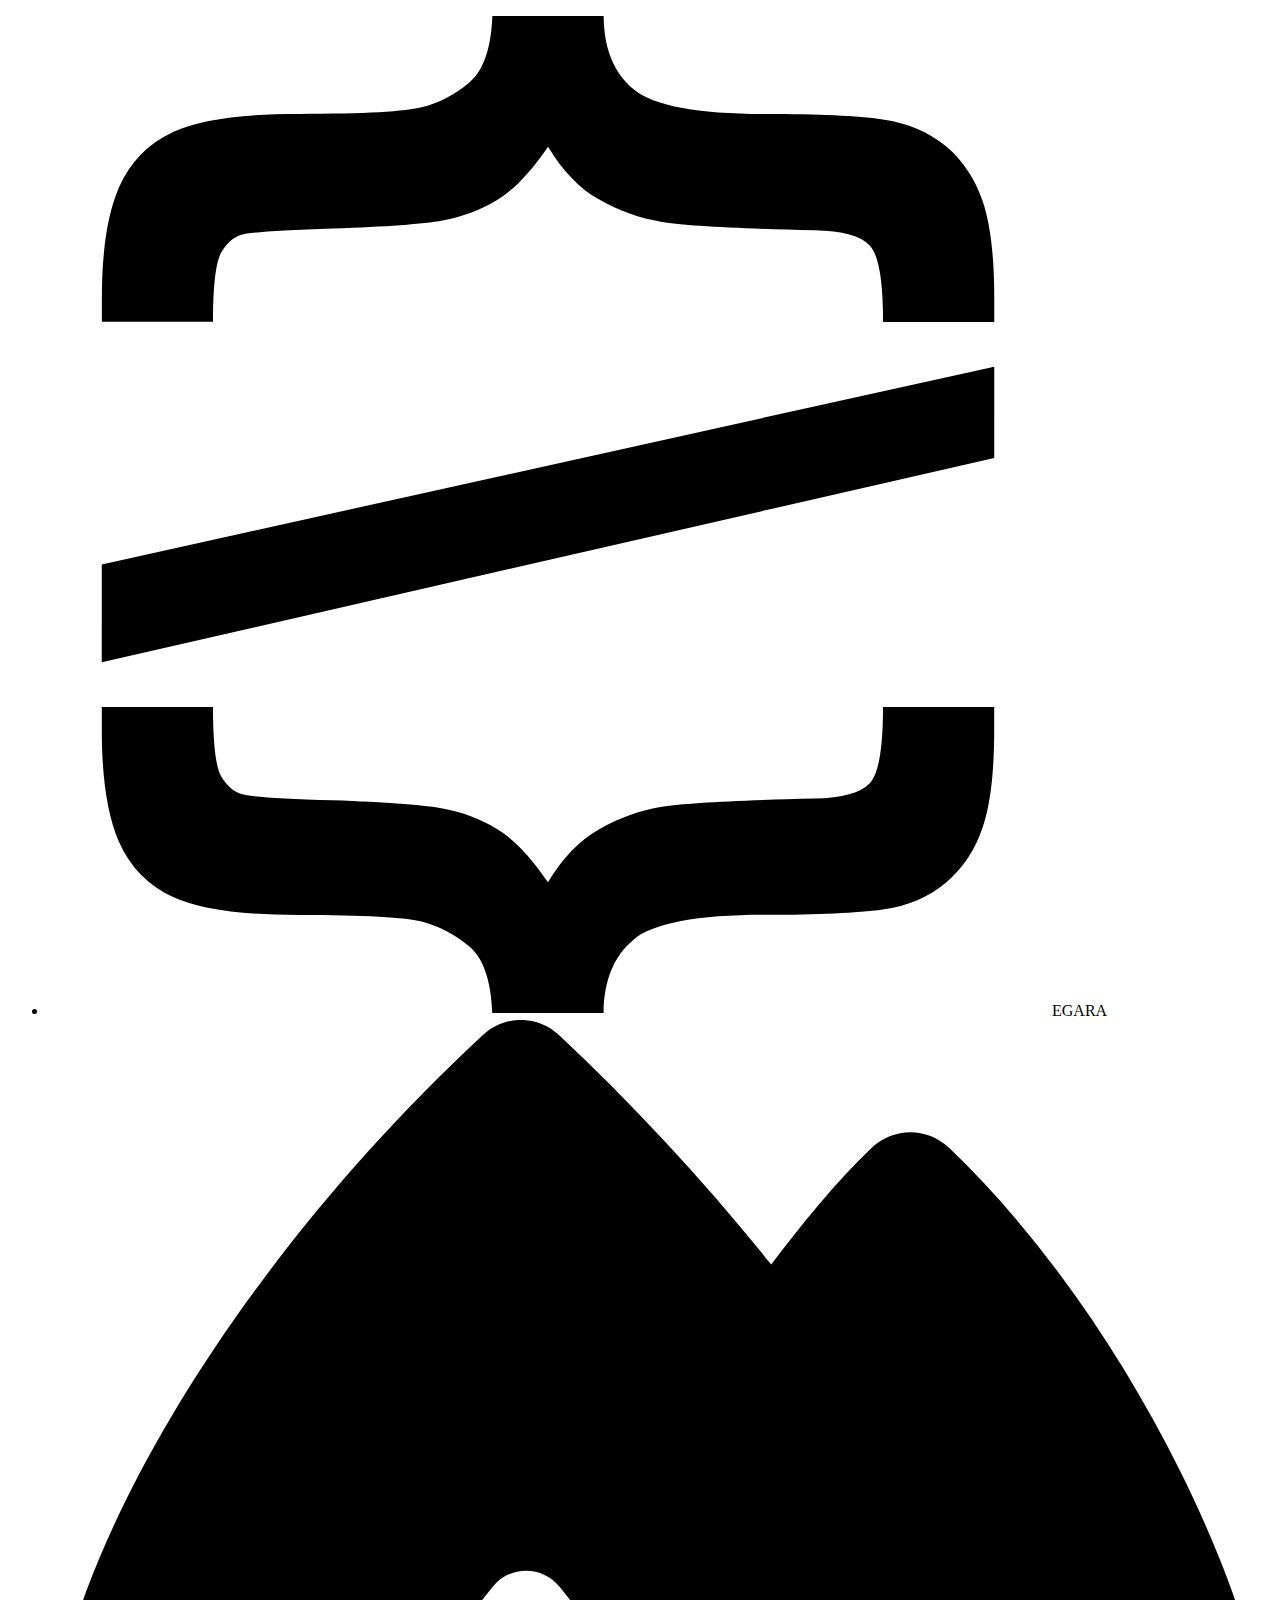
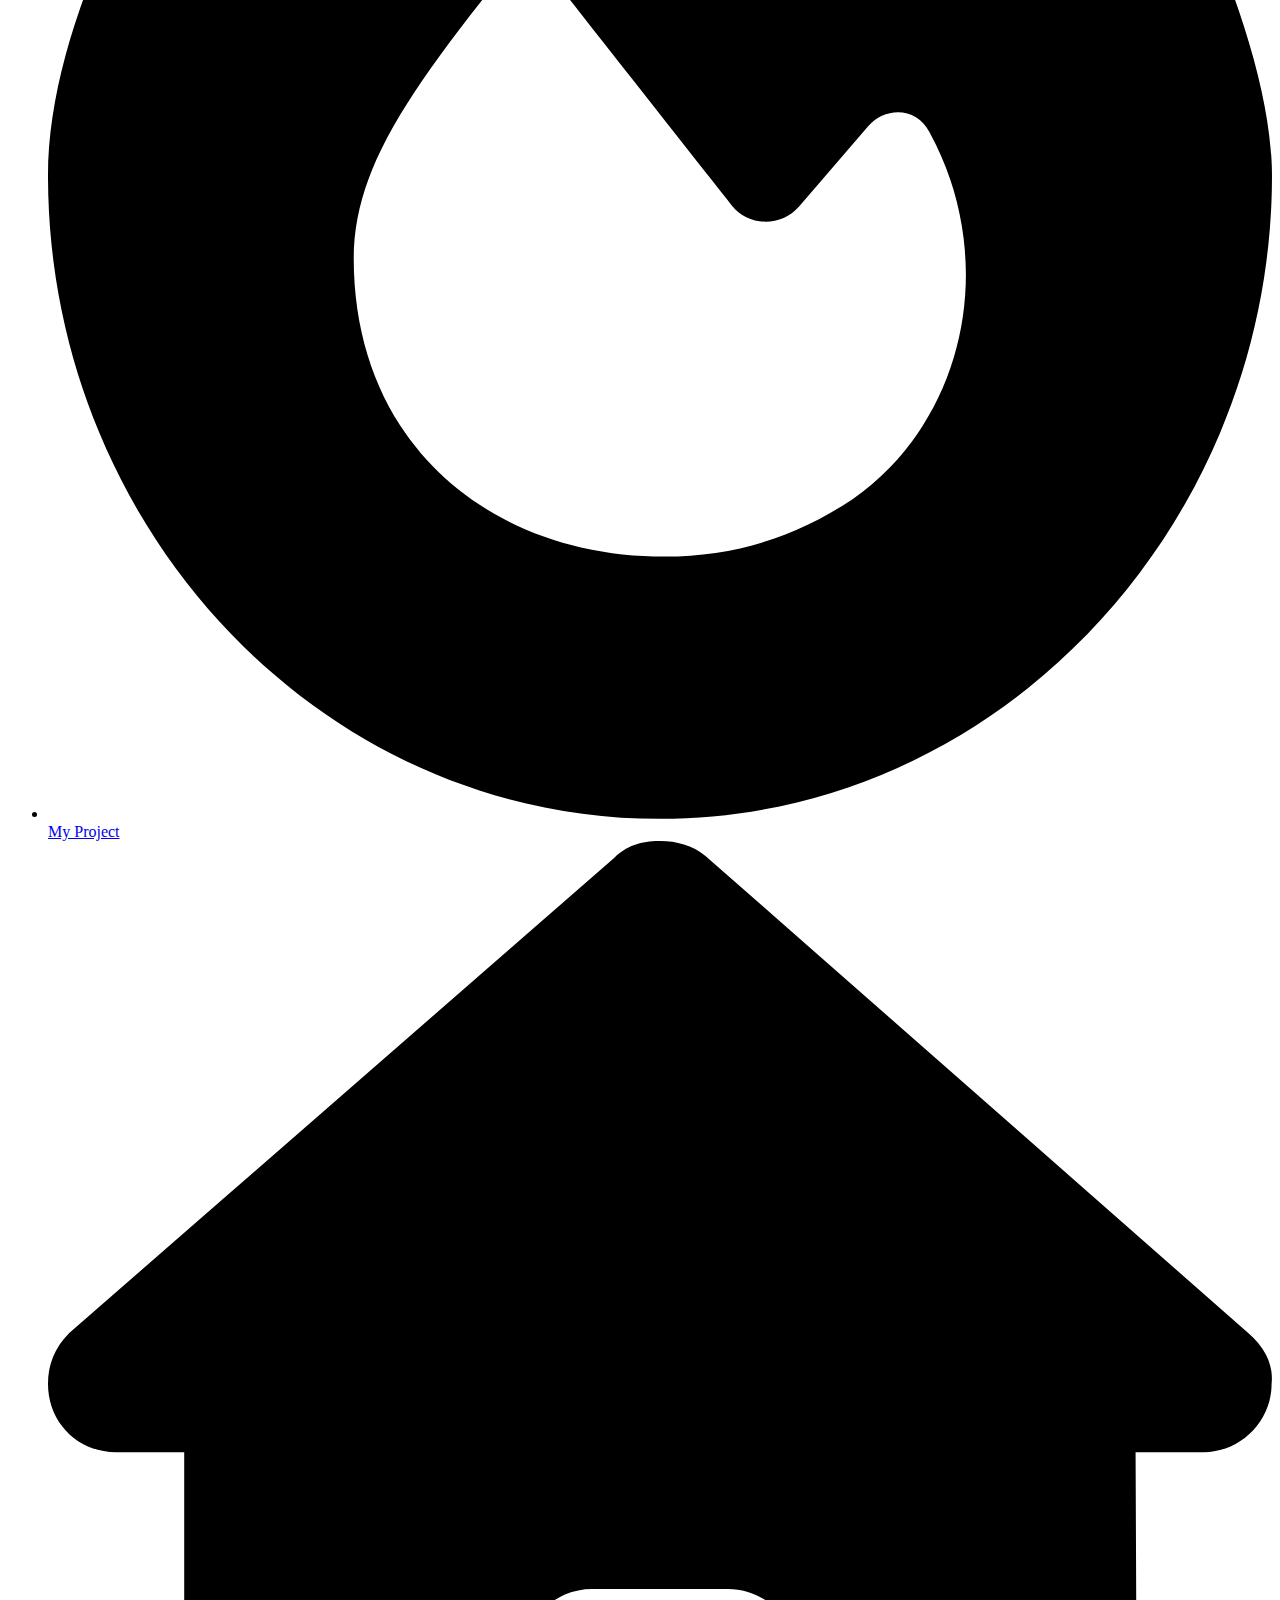
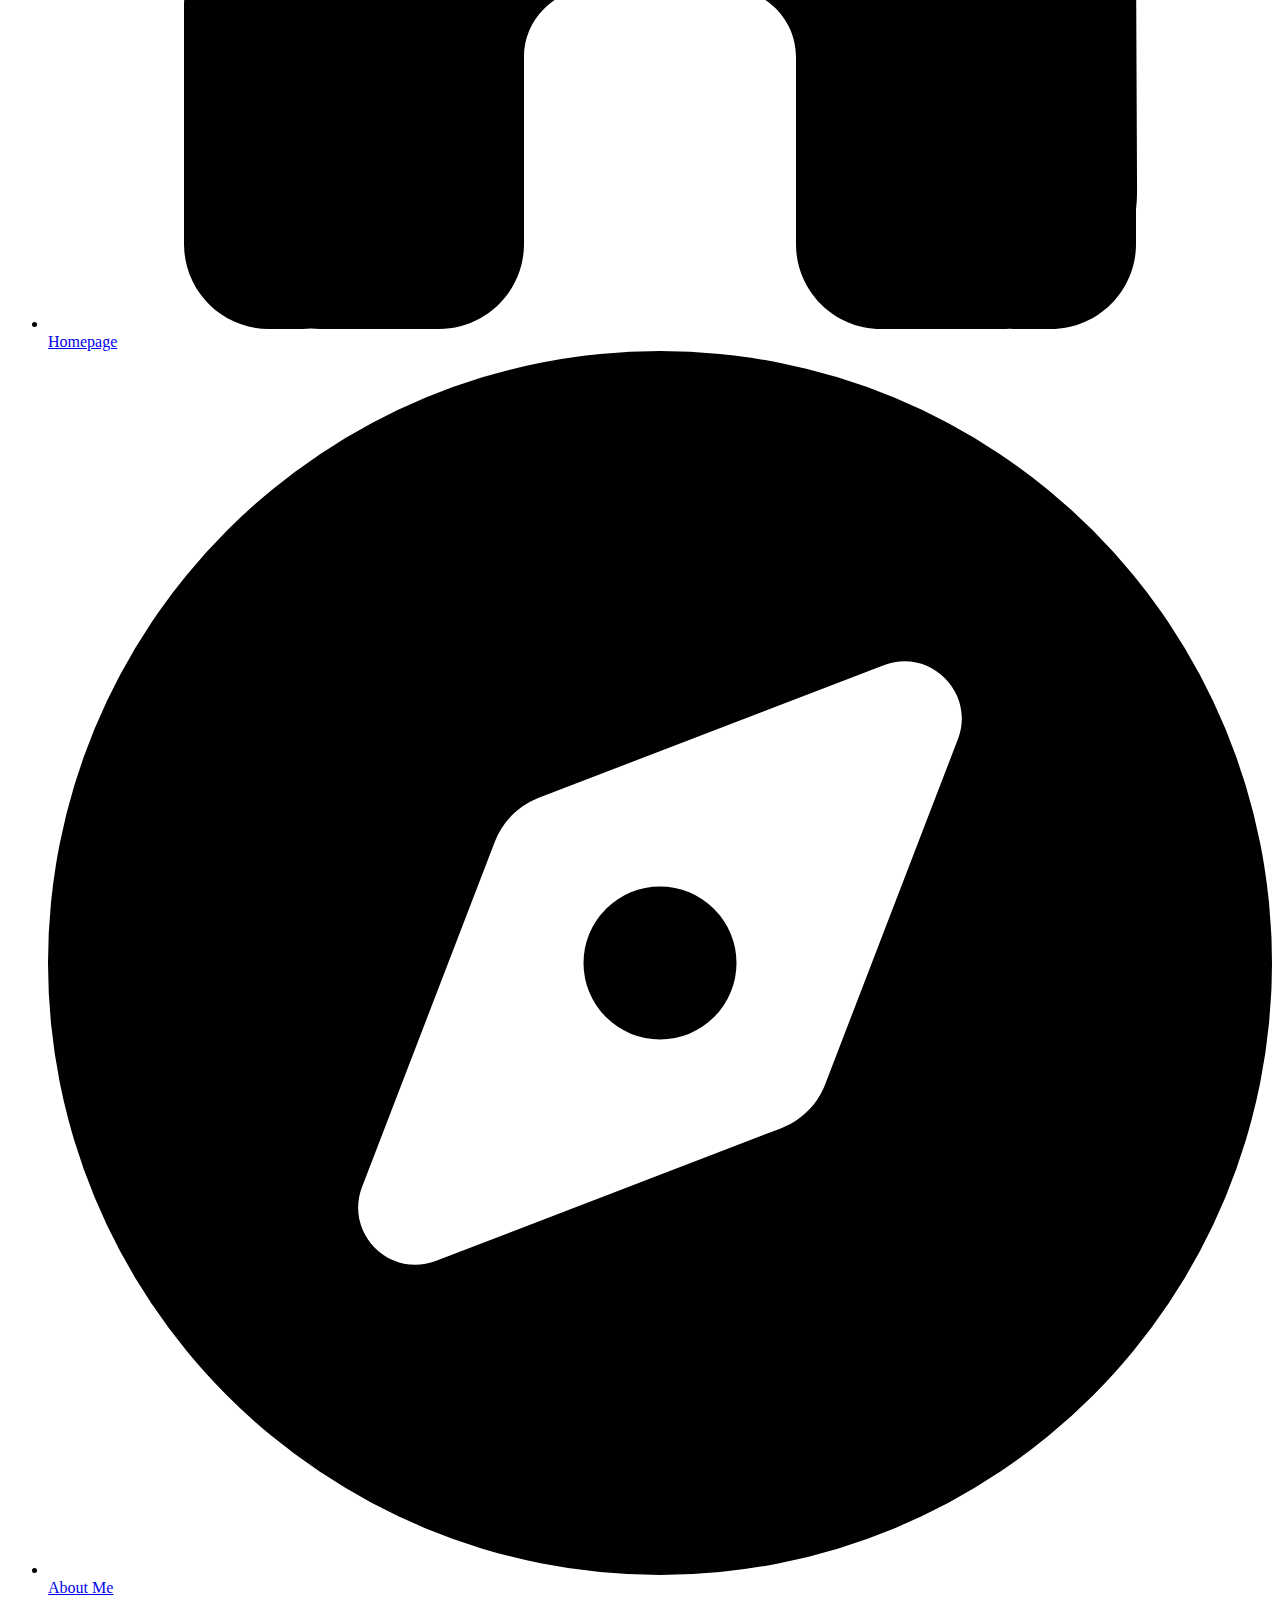
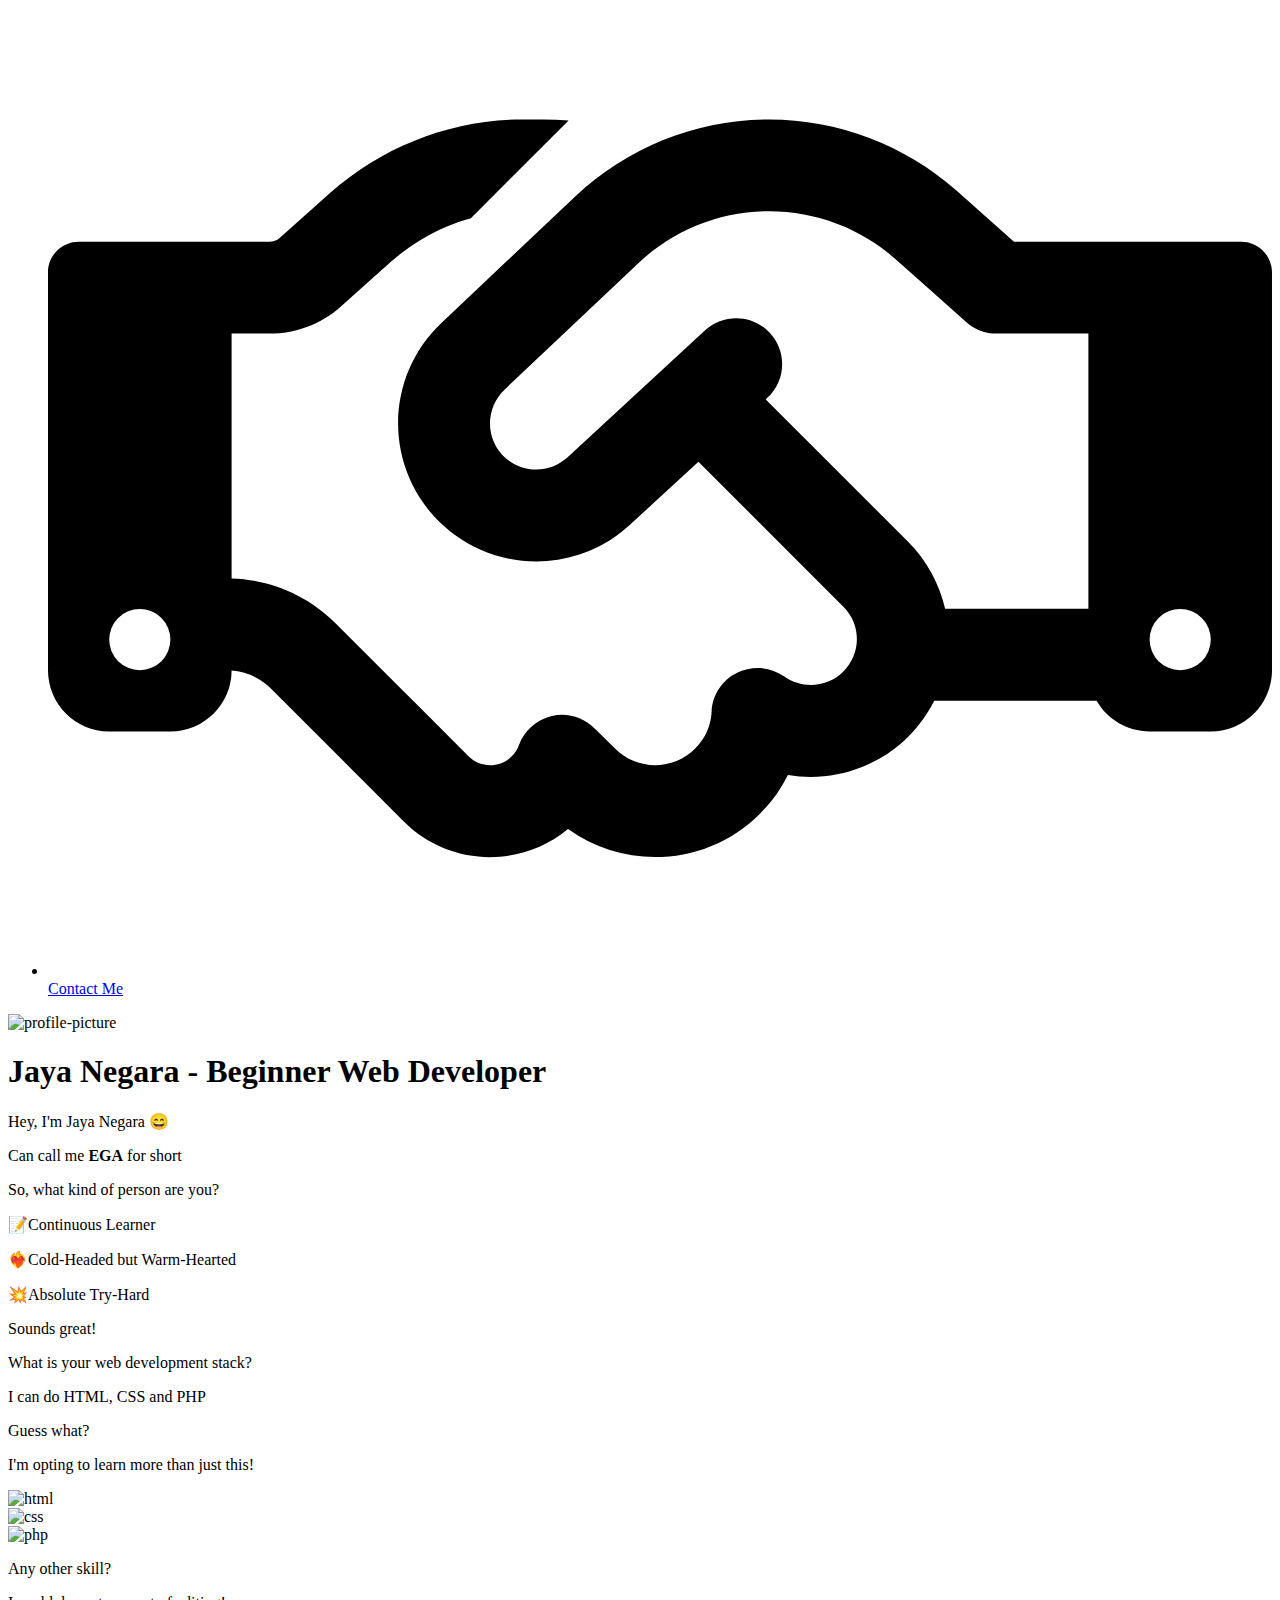
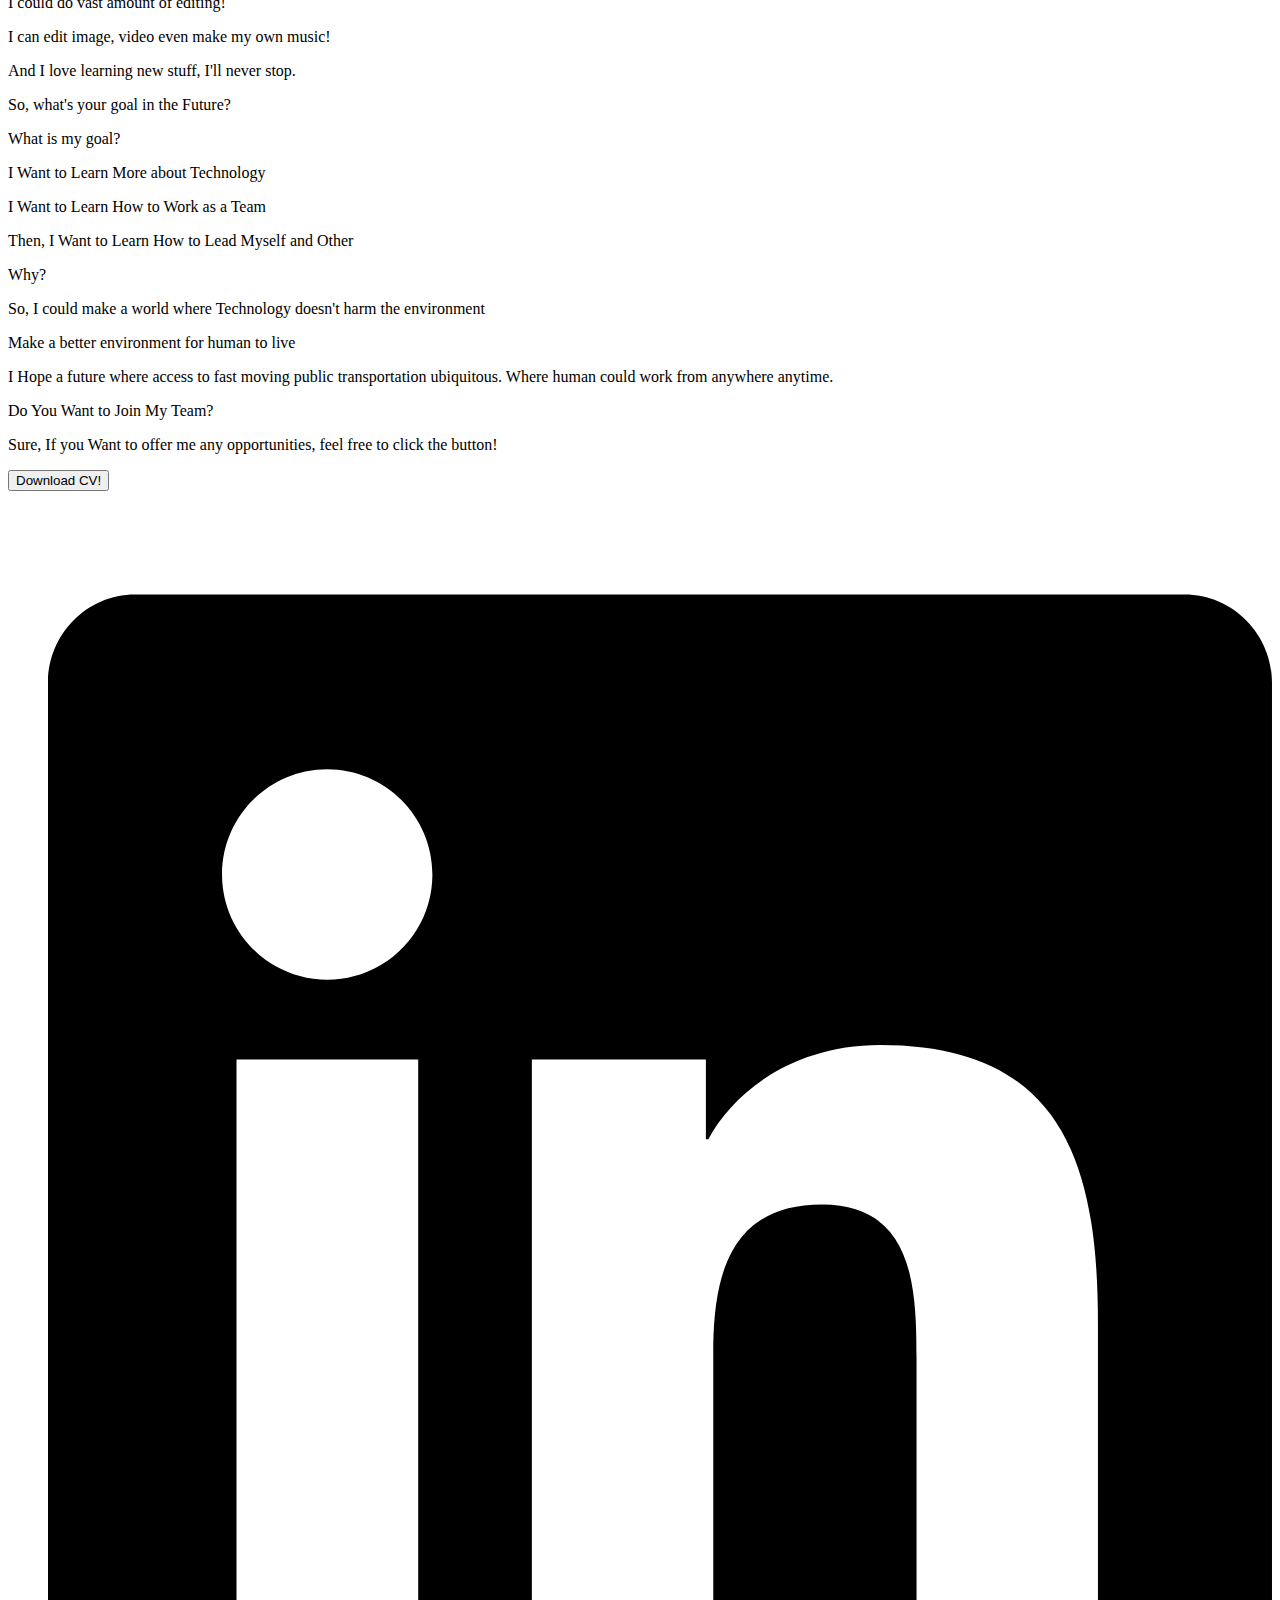
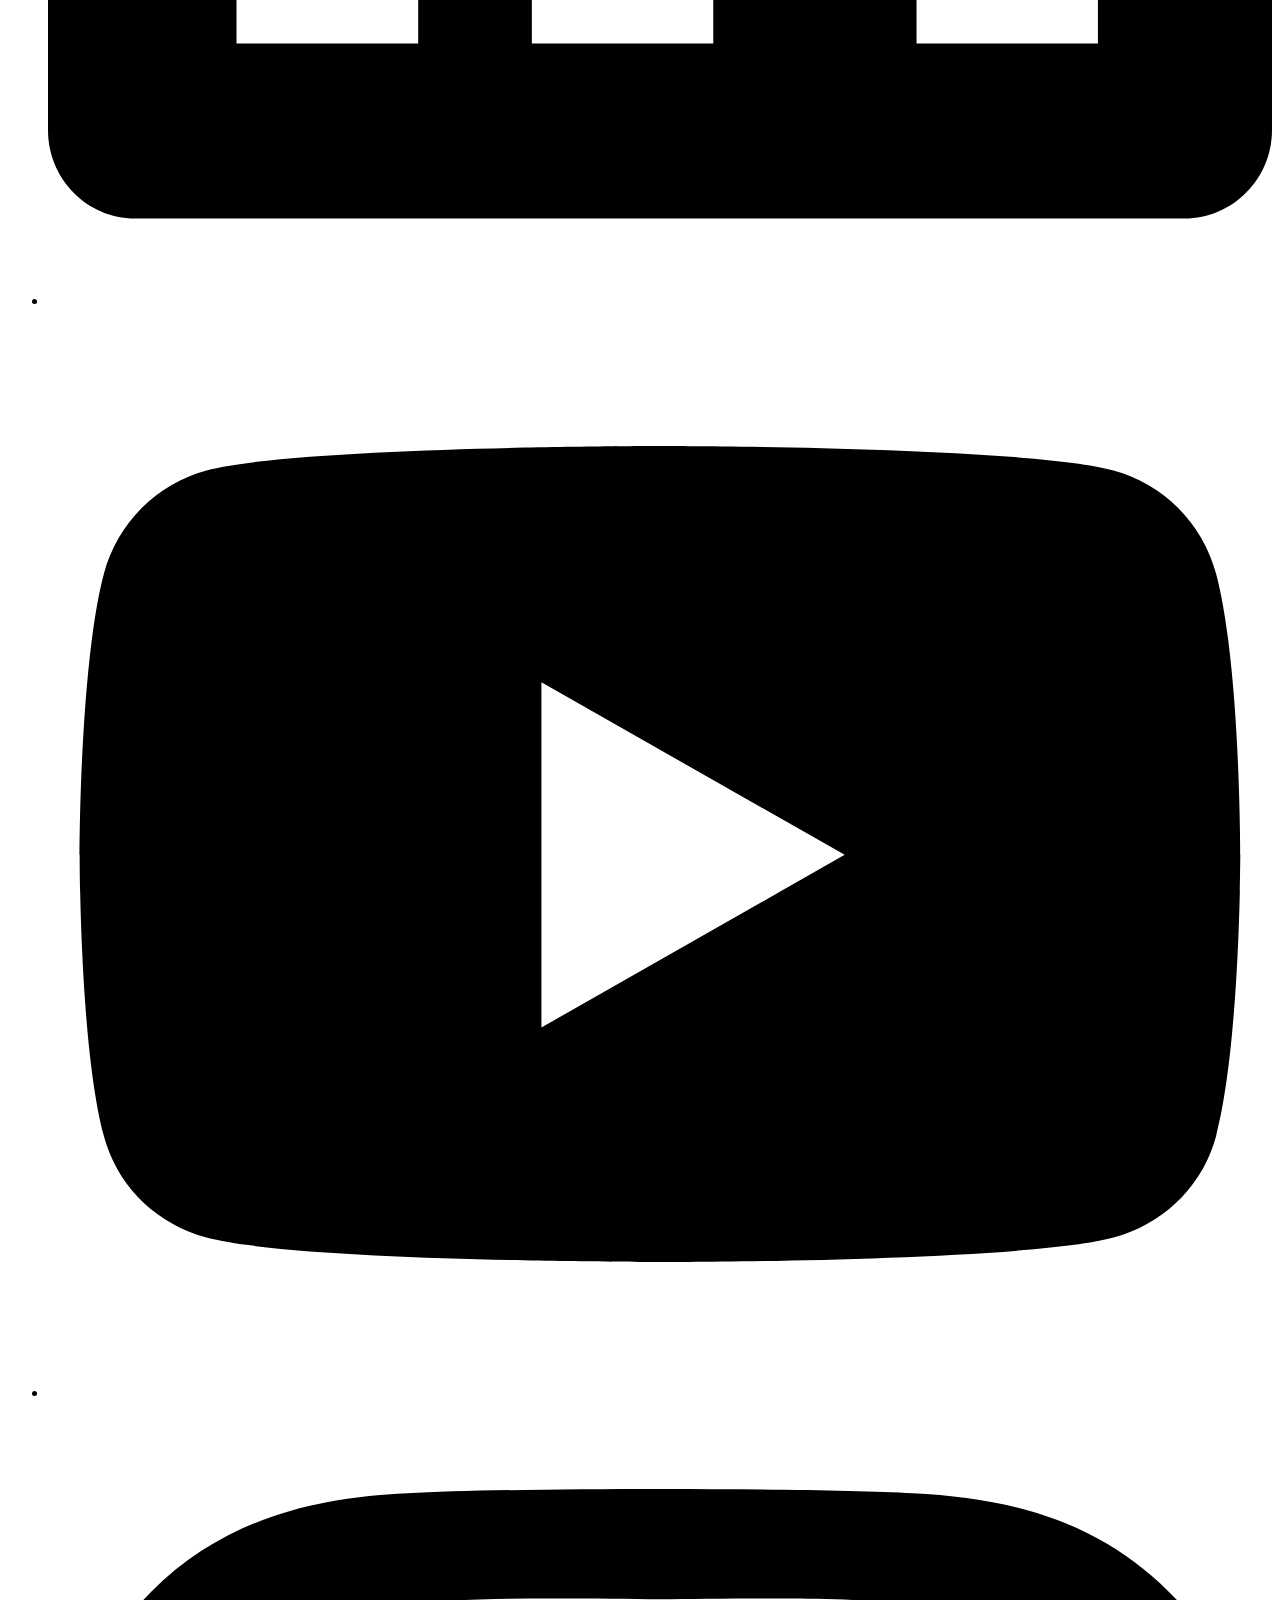
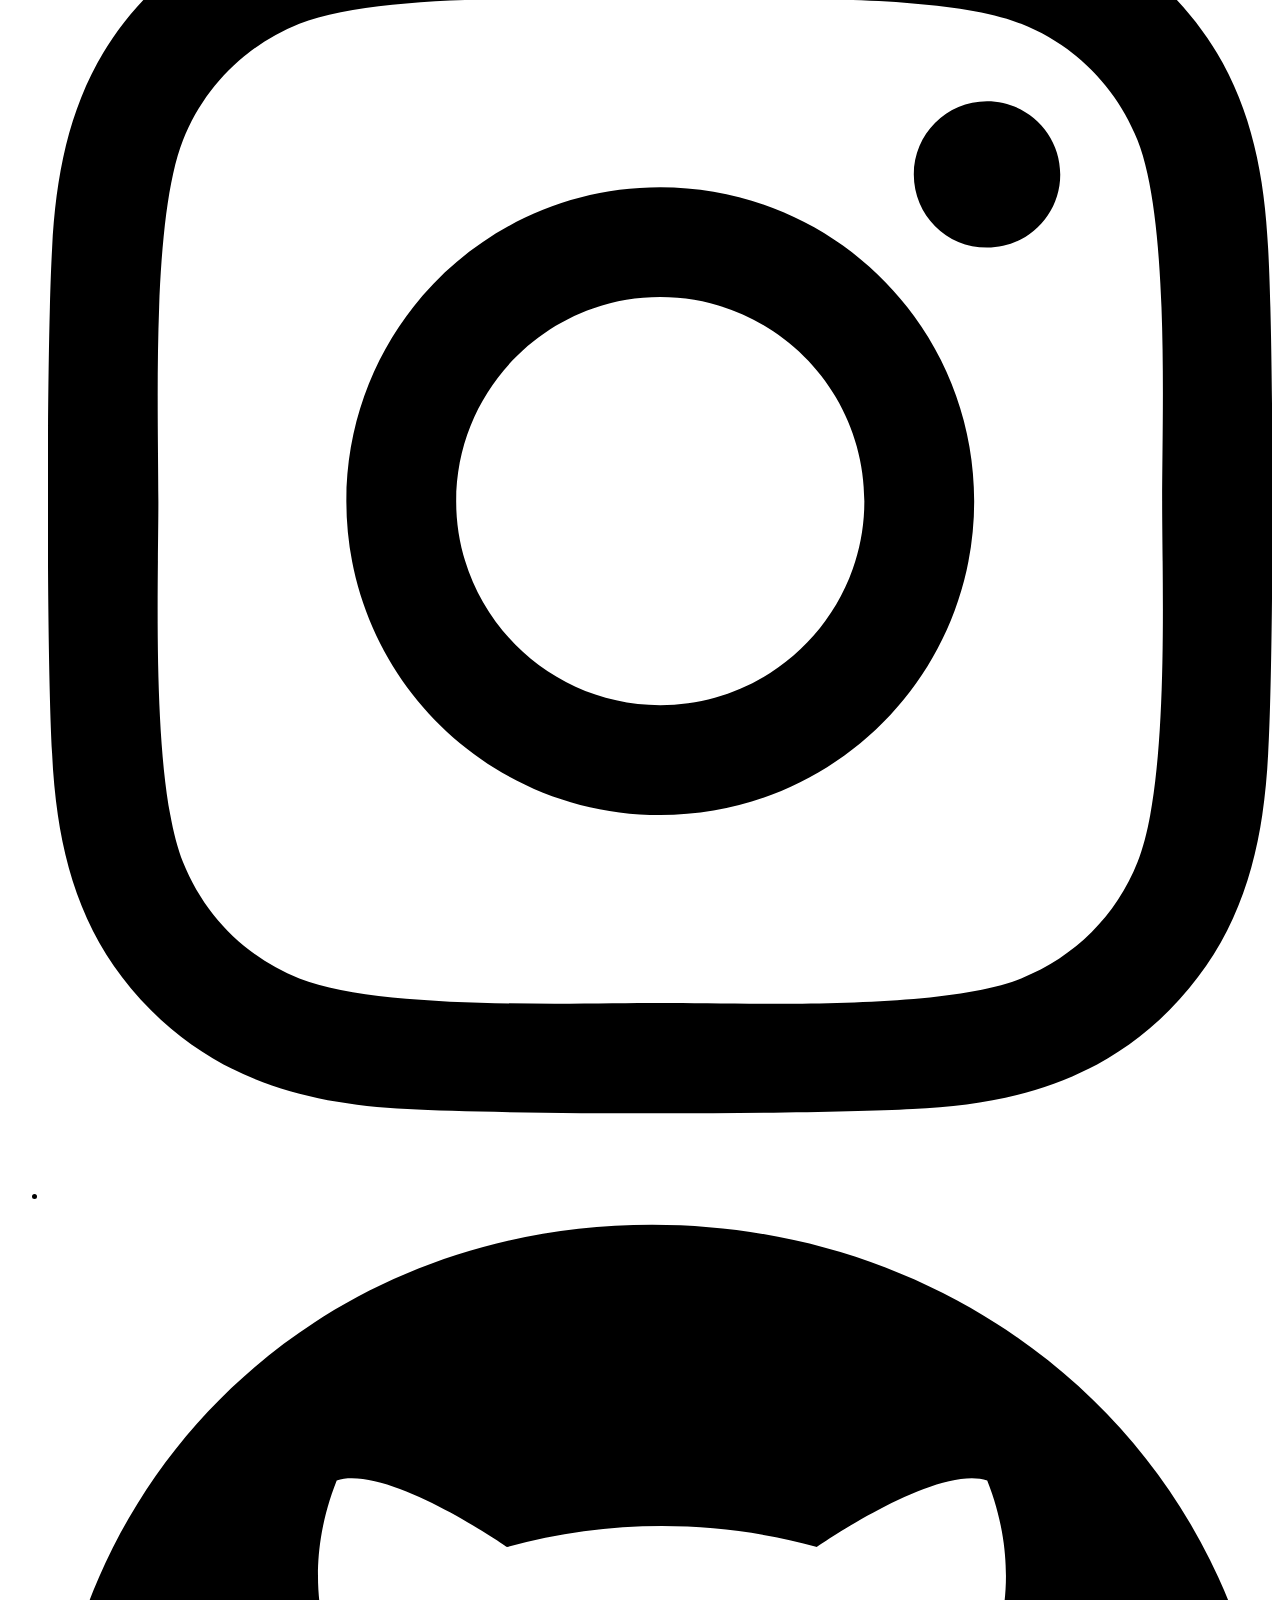
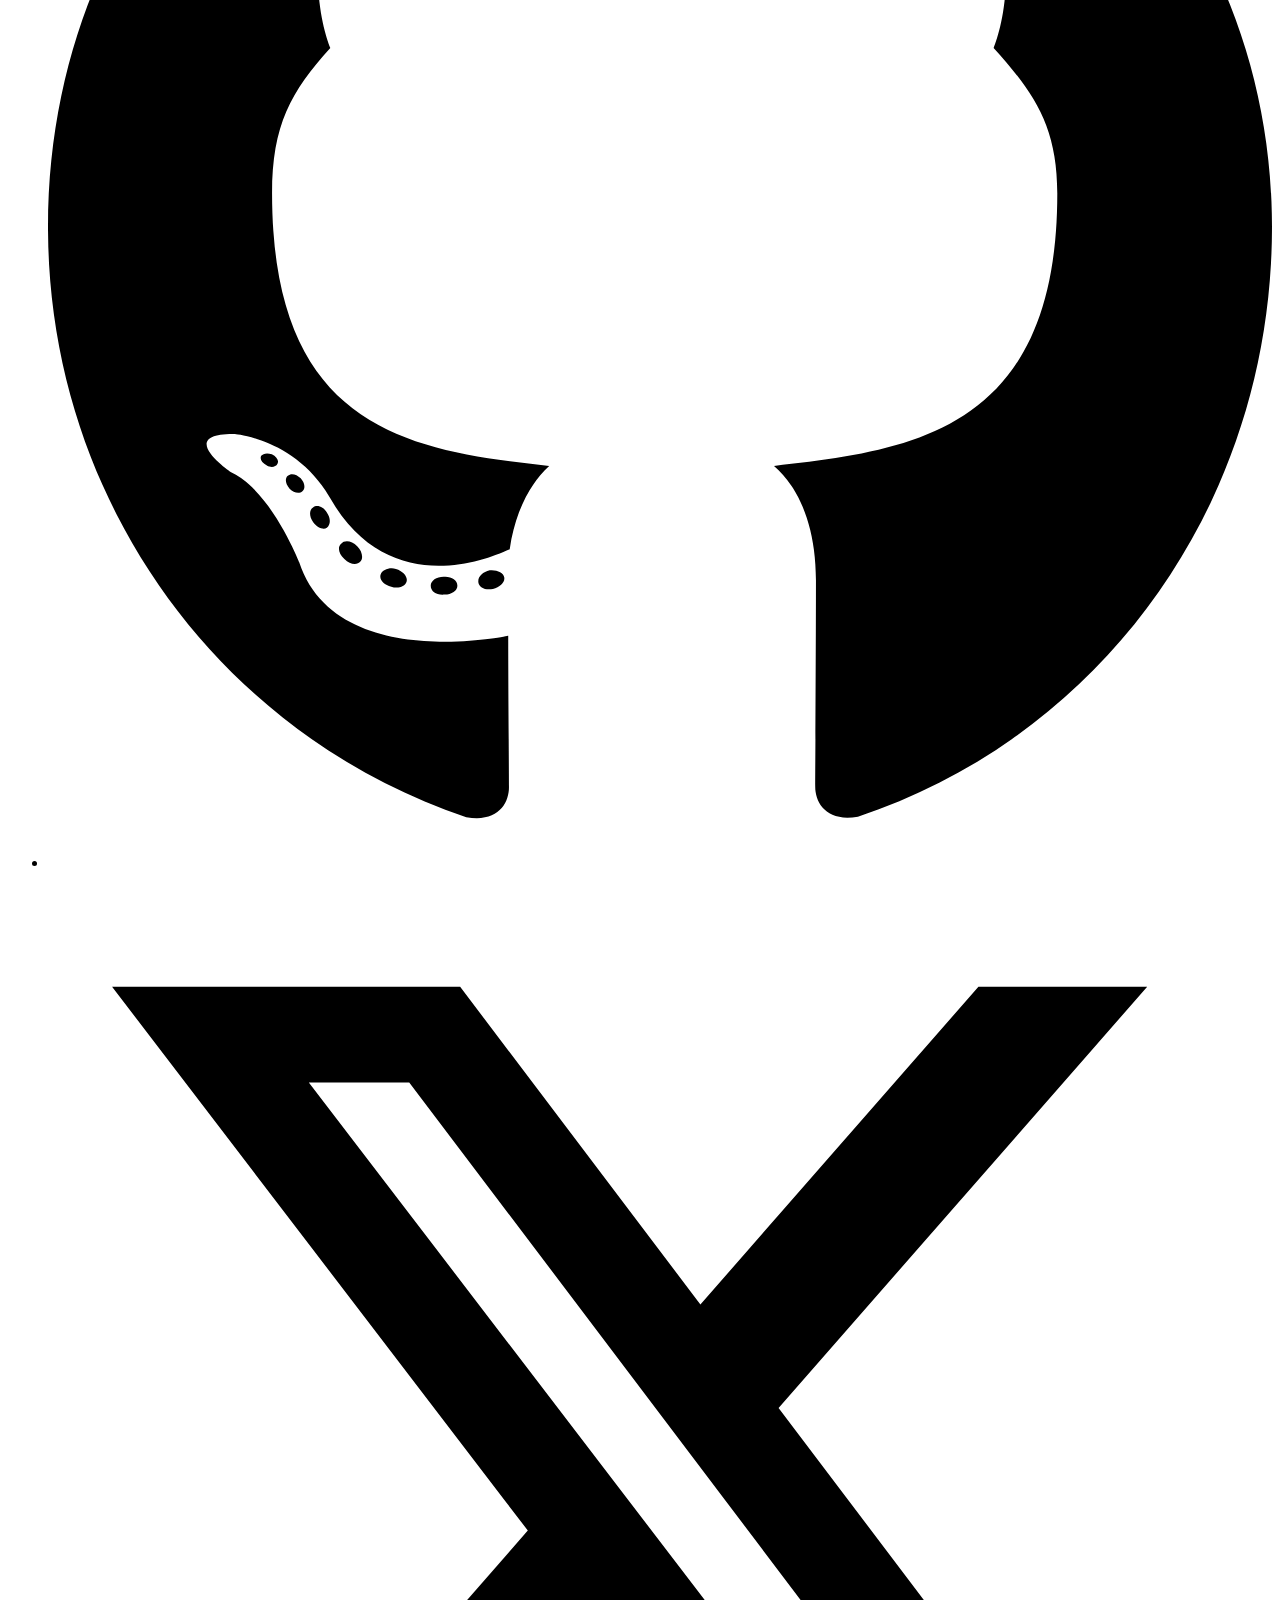
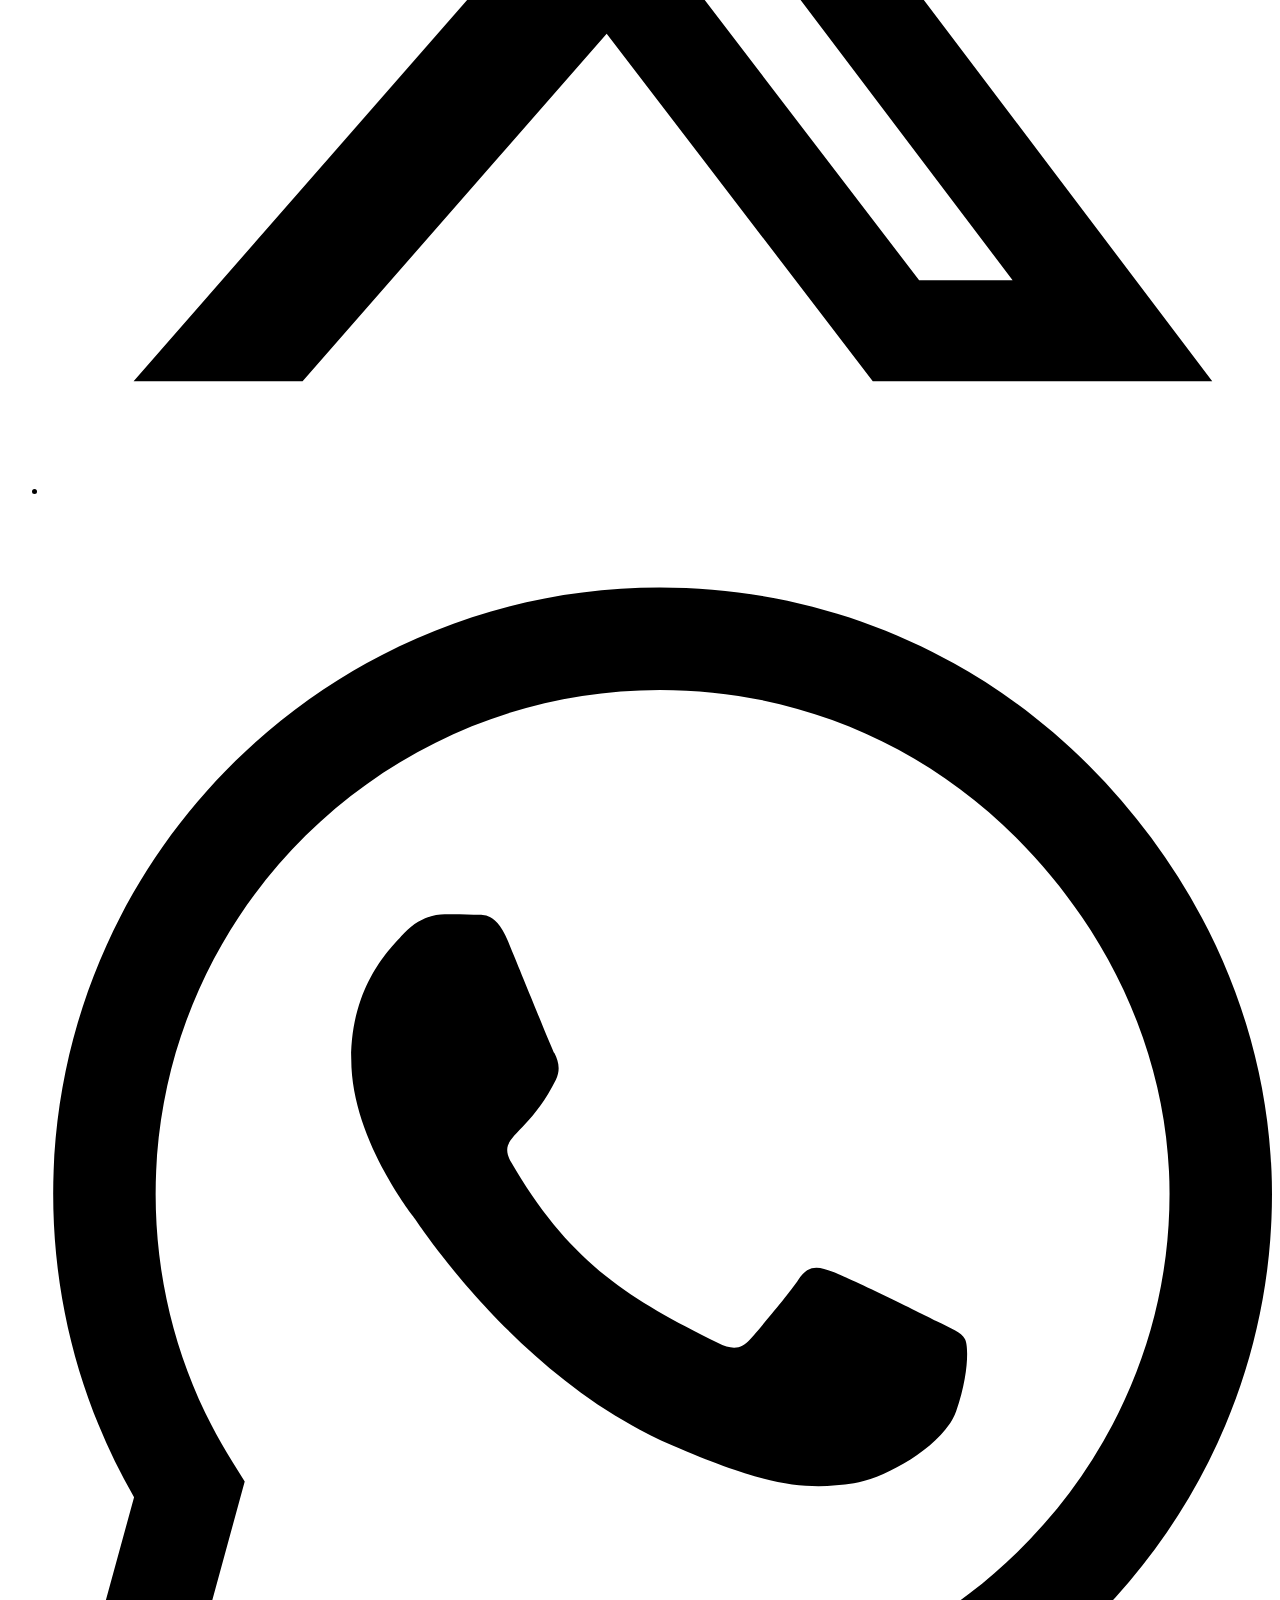
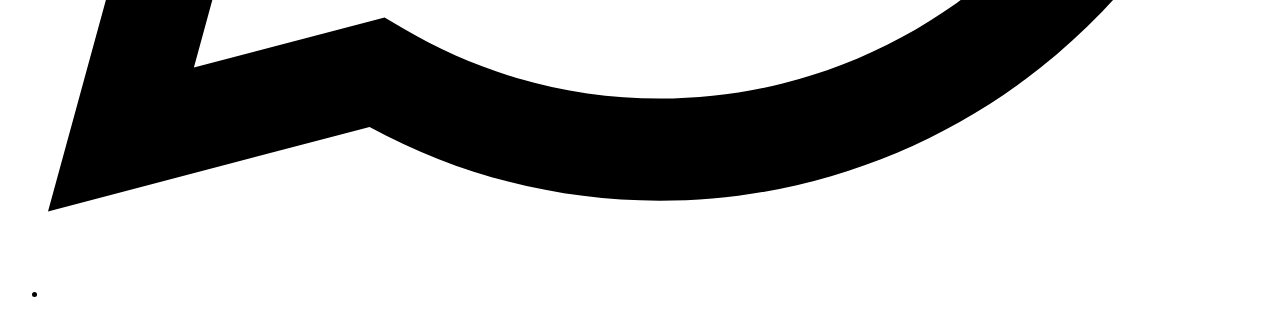
==== commit 8ca09c68: "CV add" ====
--- a/aboutme.html
+++ b/aboutme.html
@@ -264,7 +264,7 @@
                     
             </div>
             <div class="main-button">
-             <a href="https://wa.me/6285858925010?text=Halo,%20saya%20habis%20melihat%20websitemu%20nih!" class = "button-container"><button class="button">Contact Me!</button></a>
+             <a href="cv.pdf" download="JayaNegarasCV.pdf"><button class="button">Download CV!</button></a>
             </div>
     </main>
 
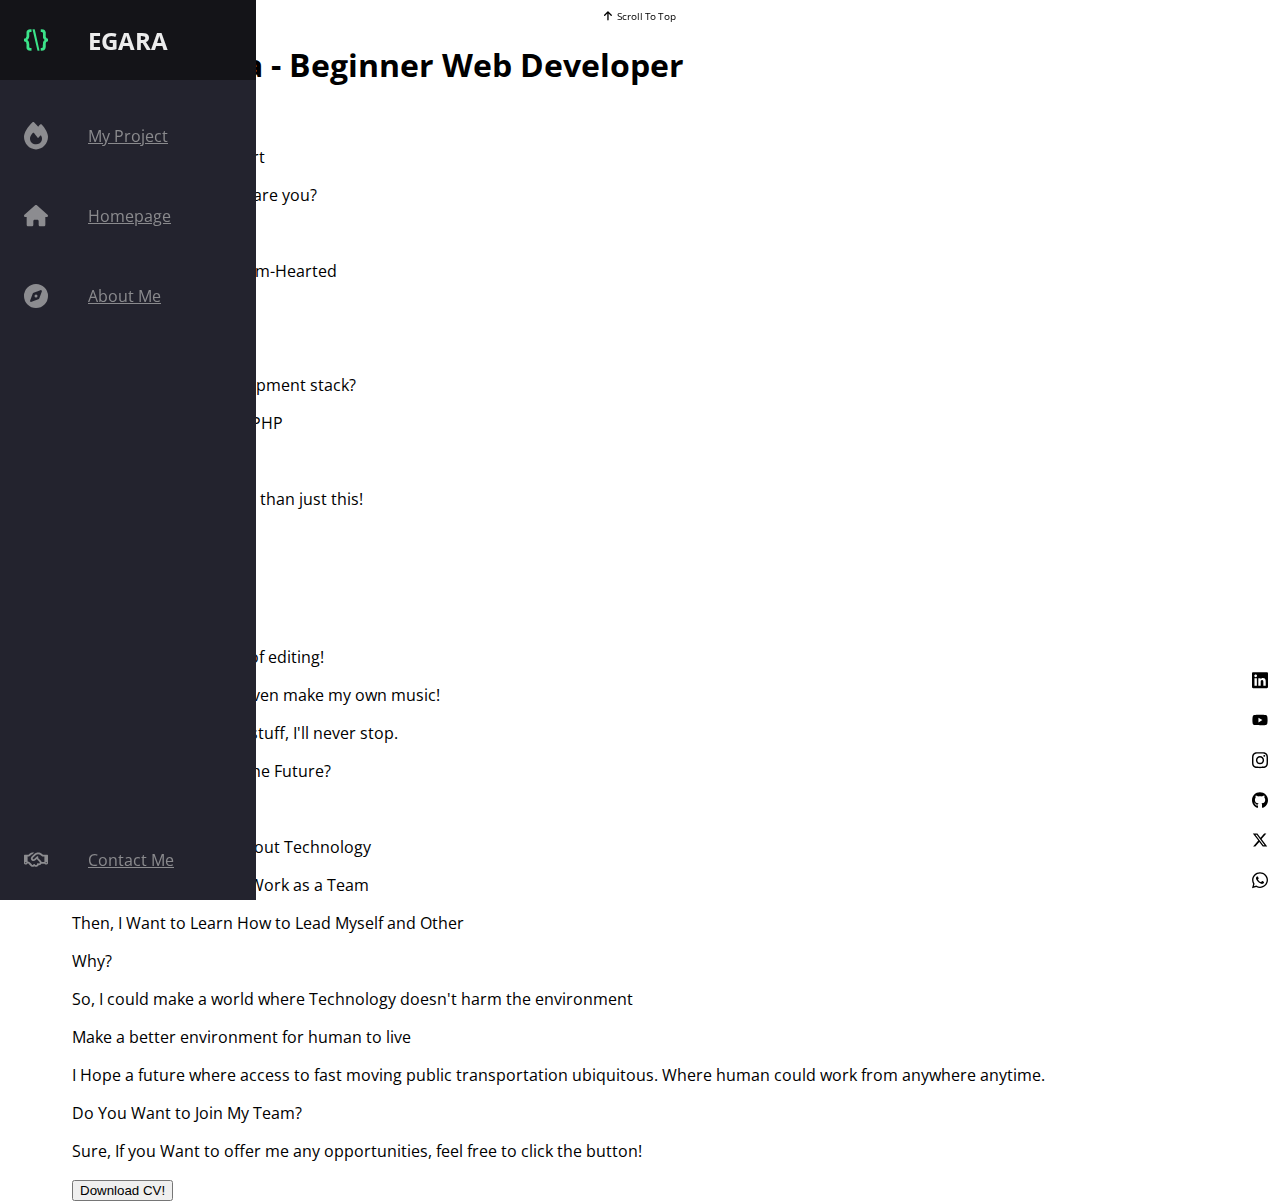
==== commit ada815c4: "ScrollTop" ====
--- a/aboutme.html
+++ b/aboutme.html
@@ -96,14 +96,17 @@
         </ul>
     </nav>
 
+    <div id="scrollTop">
+        <svg xmlns="http://www.w3.org/2000/svg" viewBox="0 0 384 512"><!--!Font Awesome Free 6.7.1 by @fontawesome - https://fontawesome.com License - https://fontawesome.com/license/free Copyright 2024 Fonticons, Inc.--><path d="M214.6 41.4c-12.5-12.5-32.8-12.5-45.3 0l-160 160c-12.5 12.5-12.5 32.8 0 45.3s32.8 12.5 45.3 0L160 141.2 160 448c0 17.7 14.3 32 32 32s32-14.3 32-32l0-306.7L329.4 246.6c12.5 12.5 32.8 12.5 45.3 0s12.5-32.8 0-45.3l-160-160z"/></svg>
+        <span>Scroll To Top</span>
+    </div>
     <main>
         <div class = "header">
             <div class = "head-contain">
                 <img src="img/aboutme.webp" alt="profile-picture">
                 <h1>Jaya Negara - Beginner Web Developer</h1>
             </div>
-        </div>
-
+        </div>      
         <div class="placeholder"></div>
             <div class="chat-contain">
                 <div class="chats-l">
@@ -303,5 +306,6 @@
         </ul>
     </footer>
     <script src="scroll.js"></script>
+    <script src="scrollTop.js"></script>
 </body>
 </html>--- a/style.css
+++ b/style.css
@@ -0,0 +1,223 @@
+@import url('https://fonts.googleapis.com/css2?family=Open+Sans:ital,wght@0,300..800;1,300..800&display=swap');
+
+:root{
+    font-size: 16px;
+    font-family: 'Open Sans';
+    --text-primary: #b6b6b6;
+    --text-secondary: #ececec;
+    --bg-primary: #23232e;
+    --bg-secondary: #141418;
+    --transition-speed: 600ms;
+}
+body::-webkit-scrollbar{
+        width: 0.25rem;
+}
+body::-webkit-scrollbar-track{
+    background: #1e1e24 ;
+}
+body::-webkit-scrollbar-thumb{
+    background: #6649b8 ;
+}
+body {
+    color: rgb(0, 0, 0);
+    background-color: white;
+    margin: 0;
+    padding: 0;
+}
+main{
+    margin-left: 4.5rem;
+}
+/* INI SEMUA NAVBAR */
+.navbar {
+    position: fixed;
+    background-color: var(--bg-primary);
+    transition: width 200ms ease;
+    z-index: 2;
+
+}
+.icon{
+    fill: #3be489;
+}
+.navbar-nav{
+    list-style: none;
+    padding: 0;
+    margin: 0;
+    display: flex;
+    flex-direction: column;
+    align-items: center;
+    height: 100%;
+}
+.navbar-item{
+    width: 100%;
+}
+.navbar-item:last-child{
+    margin-top: auto;
+}
+.nav-link{
+    display: flex;
+    align-items: center;
+    height: 5rem;
+    margin-left: auto;
+    color: var(--text-primary);
+    filter: grayscale(100%) opacity(0.7);
+}
+.nav-link svg{
+    width: 1.5rem;
+    min-width: 1.5rem;
+    margin: 0 1.5rem;
+  }
+.link-text {
+    display: none;
+    margin-left: 1rem;
+  }
+
+.nav-link:hover{
+    filter: grayscale(0%) opacity(1);
+    background: var(--bg-secondary);
+    color: var(--text-secondary);
+}
+.logo{
+    font-weight: bold;
+    text-transform: uppercase;
+    margin-bottom: 1rem;
+    text-align: center;
+    color: var(--text-secondary);
+    background: var(--bg-secondary);
+    font-size: 1.5rem;
+    letter-spacing: 0.3;
+}
+.logo svg{
+    transform: rotate(0deg);
+    transition: transform var(--transition-speed);
+}
+.navbar:hover .logo svg{
+    transform: rotate(90deg);
+}
+
+/* Yang Ini Footer */
+
+footer {
+    position: fixed;
+}
+.foot-contain{
+    list-style: none;
+    padding: 0;
+    margin: 0;
+    display: flex;
+}
+.foot-link{
+    display: flex;
+    align-items: center;
+    height: 2.5rem;
+    color: var(--text-primary);
+    filter: grayscale(100%) brightness(0%) ;
+}
+.foot-link svg{
+    width: 1rem;
+    min-width: 1rem;
+    margin: 0 0.75rem;
+  }
+.foot-link:hover{
+    filter: grayscale(0%) brightness(100%);
+    background: rgba(100, 100, 100, 0.5);
+    color: var(--text-secondary);
+}
+/* Small screen */
+@media only screen and (max-width: 600px){
+    /* navigation bar */
+    .navbar{
+        top: 0;
+        width: 100vw;
+        height: 4.5rem;
+    }
+    .navbar-nav{
+        flex-direction: row;
+    }
+
+    .logo {
+        display: none;
+    }
+    /* .logo{
+        margin: 0;
+    }
+    .navbar-item:not(.logo){
+        display: none;
+    }
+    .navbar:hover .navbar-item:not(.logo){
+        display: block;
+    }
+    .navbar:hover .navbar-item.logo{
+        display: none;
+    } */
+
+    .nav-link{
+        justify-content: center;
+    }
+    main{
+        margin: 0;
+    }
+    /* FOOTER */
+    footer{
+        right: 0;
+        bottom: 0;
+        width: 100%;
+    }
+    .foot-contain{
+        flex-direction: row;
+        align-content: space-around;
+        justify-content: space-around;
+        width: 100%;
+    }
+    
+    
+}
+
+/* large screen */
+@media only screen and (min-width:600px){
+    .navbar{
+        top: 0;
+        width: 4.5rem;
+        height: 100vh;
+    }
+    .navbar:hover{
+        width: 16rem;
+    }
+    .navbar:hover .link-text{
+        display: inline;
+        transition: opacity var(--transition-speed);
+    }
+    /* footer */
+    footer{
+        right: 0;
+        bottom: 0;
+    }
+    .foot-contain{
+        flex-direction: column;
+        align-items: center;
+        height: 100%;
+    }
+}
+
+/* scroll to top */
+#scrollTop{
+    position: fixed;
+    display: flex;
+    justify-content: center;
+    align-content: center;
+    align-items: center;
+    justify-items: center;
+    min-width: 100vw;
+    margin-top: 0.3rem;
+    cursor: pointer;
+    transform: scale(0.6);
+    transition: 200ms;
+    z-index: 10;
+}
+#scrollTop:hover{
+    filter: invert();
+    transform: scale(0.6) translateY(-0.2rem);
+}
+#scrollTop svg{
+    height: 1.1rem;
+    margin-right: 0.5rem;
+}